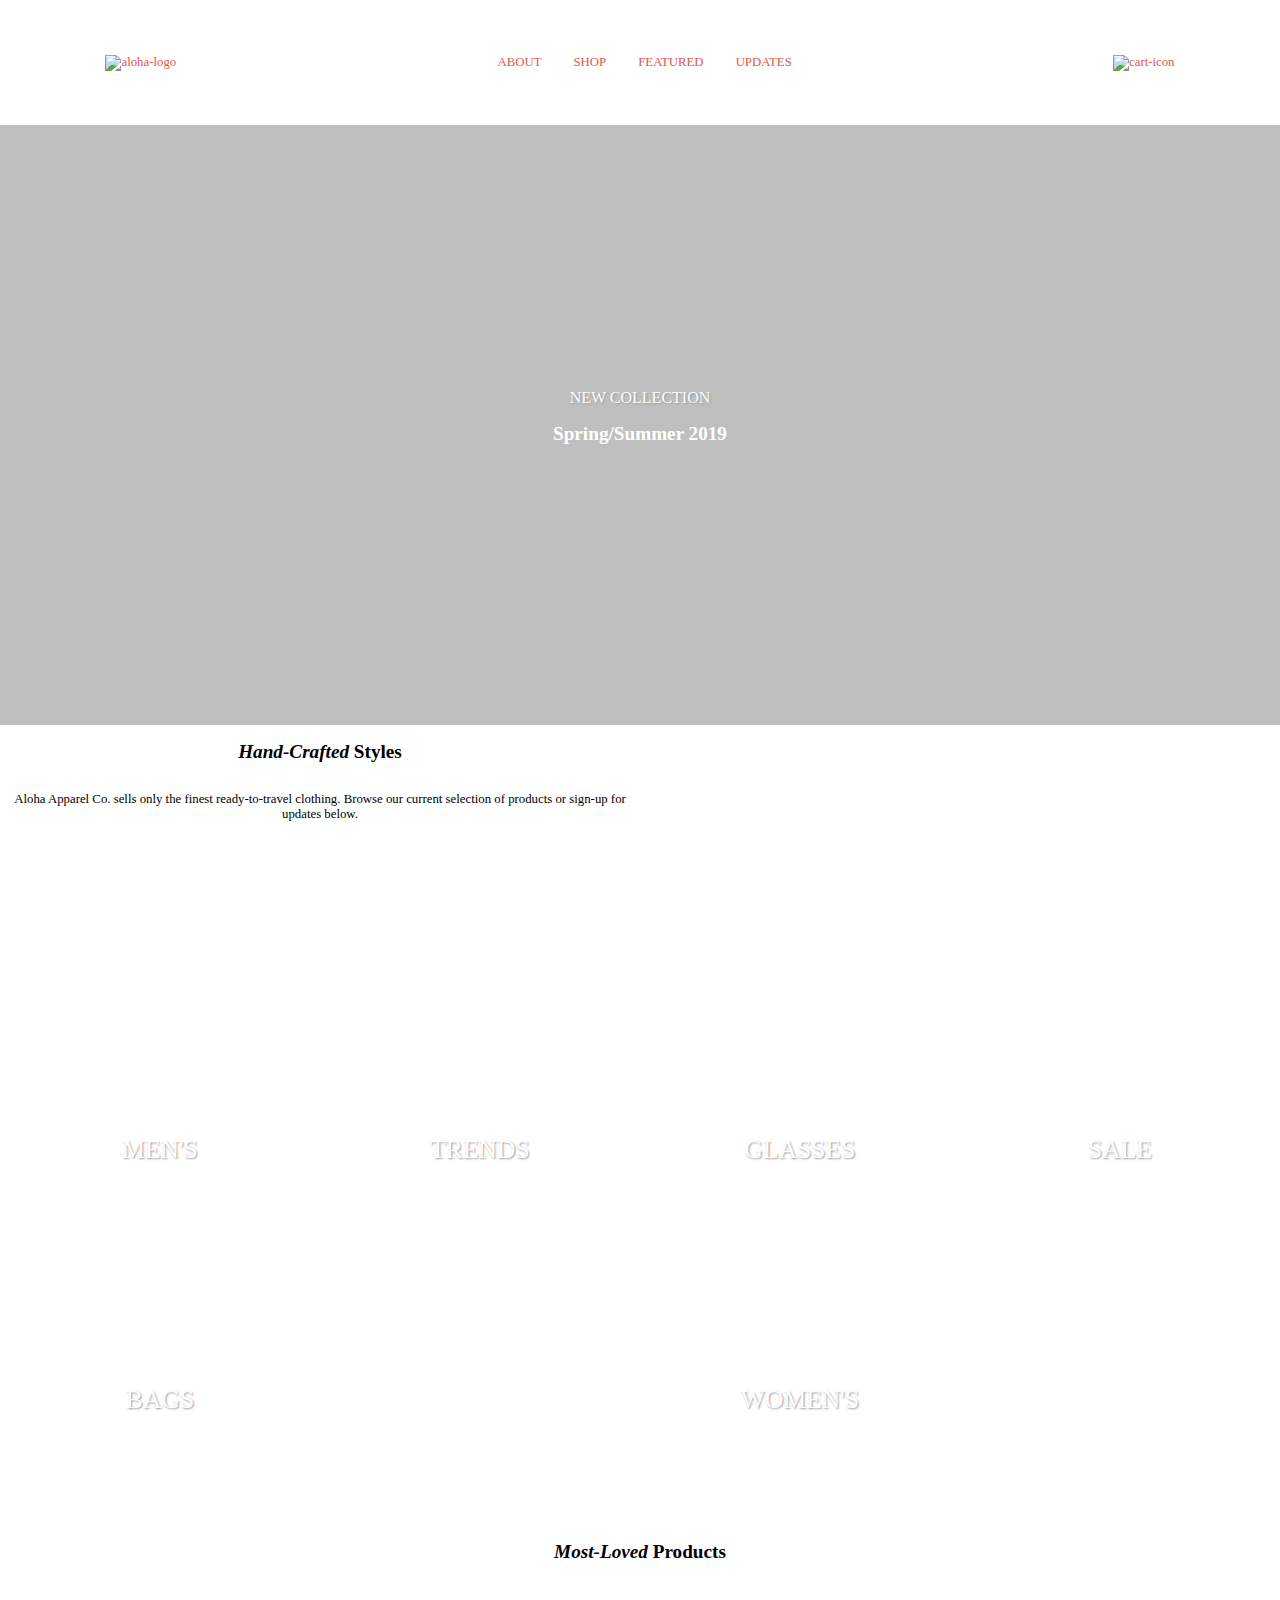
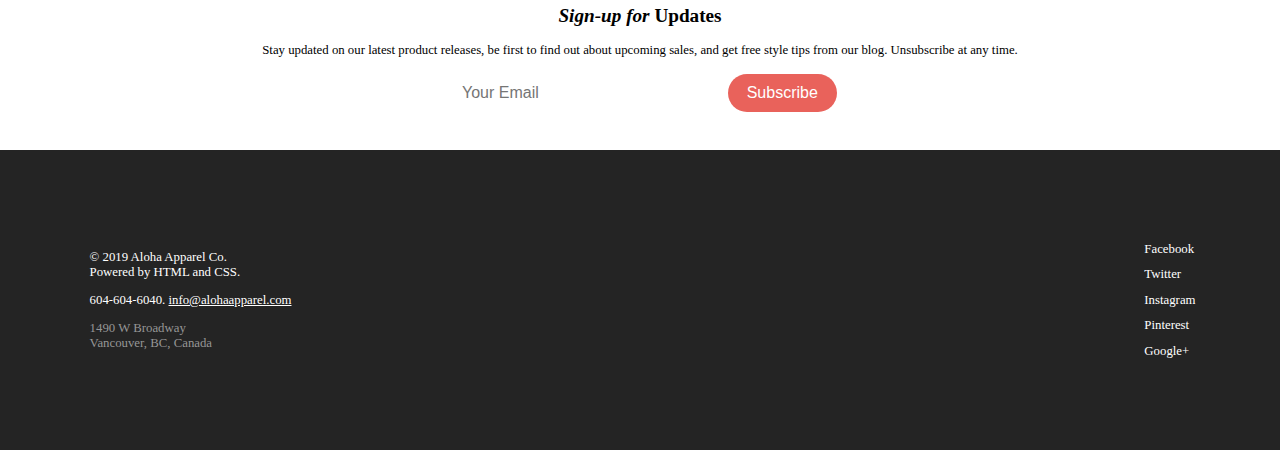
==== index.html @ ece9e7c3 "Fixed header and footer." ====
<!-- index.html -->
<!DOCTYPE html>
<html lang="en">

<head>
  <meta charset="UTF-8">

  <!-- Use this meta tag to have responsive design -->
  <meta name="viewport" content="width=device-width, initial-scale=1.0">

  <!-- makes it compatible for IE -->
  <meta http-equiv="X-UA-Compatible" content="ie=edge">

  <!-- link icons before Main Style to ensure it's loaded before to use in main style. -->
  <link rel="stylesheet" href="https://use.fontawesome.com/releases/v5.3.1/css/all.css" integrity="sha384-mzrmE5qonljUremFsqc01SB46JvROS7bZs3IO2EmfFsd15uHvIt+Y8vEf7N7fWAU"
    crossorigin="anonymous">

  <!-- Main Style - link css in separate file, avoid using <style> on the page since it cannot be used on multiple pgs unless copying and pasting.  Reset is ideally before main styling -->
  <link rel="stylesheet" type="text/css" href="css/reset.css">
  <link rel="stylesheet" type="text/css" href="css/main.css">

  <!-- link jQuery -->
  <script src="https://ajax.googleapis.com/ajax/libs/jquery/3.3.1/jquery.min.js"></script>
  <!-- link js -->
  <script src="js/slideshow.js"></script>
  <script src="js/app.js"></script>

  <title>Aloha Apparel</title>
</head>

<body>
  <header>
    <div class="container header">
      <div class="logo"><img src="./assets/images/aloha-logo.svg" alt="aloha-logo">
      </div>
      <div class="cart-icon">
        <img src="./assets/images/cart-icon.svg" alt="cart-icon">
      </div>
      <nav>
        <ul>
          <li><a href="#about">ABOUT</a></li>
          <li><a href="#shop">SHOP</a></li>
          <li><a href="#featured">FEATURED</a></li>
          <li><a href="#updates">UPDATES</a></li>
        </ul>
      </nav>
    </div>
  </header>
  <section class="new-collection">
    <p>New Collection</p>
    <h2>Spring/Summer 2019</h2>
  </section>
  <section class="about">
    <div>
      <h2><em>Hand-Crafted </em>Styles</h2>
      <p>Aloha Apparel Co. sells only the finest ready-to-travel clothing. Browse our current selection of
        products
        or
        sign-up for updates below.</p>
    </div>
  </section>
  <div class="shop" id="shop">
    <div class="item">
      <!-- Use # in place of where a link is supposed to be and it will be automatically be taken to the top of the page if there is nothing after the #. Aka just # will refresh the page. -->
      <a href="#">men's</a>
    </div>
    <div class="item">
      <a href="#">trends</a>
    </div>
    <div class="item">
      <a href="#">glasses</a>
    </div>
    <div class="item">
      <a href="#">sale</a>
    </div>
    <div class="item">
      <a href="#">bags</a>
    </div>
    <div class="item">
      <a href="#">women's</a>
    </div>
  </div>
  <div class="featured" id="featured">
    <h2><em>Most-Loved </em>Products</h2>
  </div>
  <div class="updates" id="updates">
    <h2><em>Sign-up for </em>Updates</h2>
    <p>Stay updated on our latest product releases, be first to find out about upcoming sales, and get free style
      tips
      from our blog. Unsubscribe at any time.</p>

    <form class="updates-form" method="POST" action="">
      <div class="button">
        <input type="email" placeholder="Your Email">
        <input type="submit" value="Subscribe">
      </div>
    </form>

  </div>
  <footer>
    <div class="footer">
      <div class="contact-info">
        <p>&copy; 2019 Aloha Apparel Co.
          <br>Powered by HTML and CSS.</p>
        <p>604-604-6040.
          <a href="mailto:info@alohaapparel.com" class="link">info@alohaapparel.com</a></p>
        <p class="address">1490 W Broadway
          <br>Vancouver, BC, Canada</p>
      </div>
      <div class="contacts-icons">
        <a href="https://facebook.com" target="_blank" class="icon-links">
          <i class="fab fa-facebook-f"></i>
        </a>
        <a href="https://www.twitter.com" target="_blank" class="icon-links">
          <i class="fab fa-twitter"></i>
        </a>
        <a href="https://www.instagram.com" target="_blank" class="icon-links">
          <i class="fab fa-instagram"></i>
        </a>
        <a href="https://www.pinterest.com" target="_blank" class="icon-links">
          <i class="fab fa-pinterest"></i>
        </a>
        <a href="https://plus.google.com/discover" target="_blank" class="icon-links">
          <i class="fab fa-google-plus-g"></i>
        </a>
      </div>
      <div class="contacts-names">
        <ul>
          <li>Facebook</li>
          <li>Twitter</li>
          <li>Instagram</li>
          <li>Pinterest</li>
          <li>Google+</li>
        </ul>
      </div>
    </div>
  </footer>

</body>

</html>
---- css/main.css ----
/* fonts */
@font-face {
  font-family: 'Raleway';
  src: url('../assets/fonts/Raleway-Light.eot');
  src: url('../assets/fonts/Raleway-Light.eot?#iefix') format('embedded-opentype'),
    url('../assets/fonts/Raleway-Light.woff2') format('woff2'),
    url('../assets/fonts/Raleway-Light.woff') format('woff'),
    url('../assets/fonts/Raleway-Light.ttf') format('truetype'),
    url('../assets/fonts/Raleway-Light.svg#Raleway-Light') format('svg');
  font-weight: 300;
  font-style: normal;
}

@font-face {
  font-family: 'Raleway';
  src: url('../assets/fonts/Raleway-LightItalic.eot');
  src: url('../assets/fonts/Raleway-LightItalic.eot?#iefix') format('embedded-opentype'),
    url('../assets/fonts/Raleway-LightItalic.woff2') format('woff2'),
    url('../assets/fonts/Raleway-LightItalic.woff') format('woff'),
    url('../assets/fonts/Raleway-LightItalic.ttf') format('truetype'),
    url('../assets/fonts/Raleway-LightItalic.svg#Raleway-LightItalic') format('svg');
  font-weight: 300;
  font-style: italic;
}

@font-face {
  font-family: 'Raleway';
  src: url('../assets/fonts/Raleway-Medium.eot');
  src: url('../assets/fonts/Raleway-Medium.eot?#iefix') format('embedded-opentype'),
    url('../assets/fonts/Raleway-Medium.woff2') format('woff2'),
    url('../assets/fonts/Raleway-Medium.woff') format('woff'),
    url('../assets/fonts/Raleway-Medium.ttf') format('truetype'),
    url('../assets/fonts/Raleway-Medium.svg#Raleway-Medium') format('svg');
  font-weight: 500;
  font-style: normal;
}

@font-face {
  font-family: 'Playfair Display';
  src: url('../assets/fonts/PlayfairDisplay-Bold.eot');
  src: url('../assets/fonts/PlayfairDisplay-Bold.eot?#iefix') format('embedded-opentype'),
    url('../assets/fonts/PlayfairDisplay-Bold.woff2') format('woff2'),
    url('../assets/fonts/PlayfairDisplay-Bold.woff') format('woff'),
    url('../assets/fonts/PlayfairDisplay-Bold.ttf') format('truetype'),
    url('../assets/fonts/PlayfairDisplay-Bold.svg#PlayfairDisplay-Bold') format('svg');
  font-weight: bold;
  font-style: normal;
}

@font-face {
  font-family: 'Playfair Display';
  src: url('../assets/fonts/PlayfairDisplay-Regular.eot');
  src: url('../assets/fonts/PlayfairDisplay-Regular.eot?#iefix') format('embedded-opentype'),
    url('../assets/fonts/PlayfairDisplay-Regular.woff2') format('woff2'),
    url('../assets/fonts/PlayfairDisplay-Regular.woff') format('woff'),
    url('../assets/fonts/PlayfairDisplay-Regular.ttf') format('truetype'),
    url('../assets/fonts/PlayfairDisplay-Regular.svg#../assets/fonts/PlayfairDisplay-Regular') format('svg');
  font-weight: normal;
  font-style: normal;
}

@font-face {
  font-family: 'Playfair Display';
  src: url('../assets/fonts/PlayfairDisplay-BoldItalic.eot');
  src: url('../assets/fonts/PlayfairDisplay-BoldItalic.eot?#iefix') format('embedded-opentype'),
    url('../assets/fonts/PlayfairDisplay-BoldItalic.woff2') format('woff2'),
    url('../assets/fonts/PlayfairDisplay-BoldItalic.woff') format('woff'),
    url('../assets/fonts/PlayfairDisplay-BoldItalic.ttf') format('truetype'),
    url('../assets/fonts/PlayfairDisplay-BoldItalic.svg#PlayfairDisplay-BoldItalic') format('svg');
  font-weight: bold;
  font-style: italic;
}

@font-face {
  font-family: 'Playfair Display';
  src: url('../assets/fonts/PlayfairDisplay-Italic.eot');
  src: url('../assets/fonts/PlayfairDisplay-Italic.eot?#iefix') format('embedded-opentype'),
    url('../assets/fonts/PlayfairDisplay-Italic.woff2') format('woff2'),
    url('../assets/fonts/PlayfairDisplay-Italic.woff') format('woff'),
    url('../assets/fonts/PlayfairDisplay-Italic.ttf') format('truetype'),
    url('../assets/fonts/PlayfairDisplay-Italic.svg#PlayfairDisplay-Italic') format('svg');
  font-weight: normal;
  font-style: italic;
}

/* Main Styling */

/* Elements */


/* Layout */
html {
  font-family: "Raleway";
  /* 14px */
  font-size: 1rem;
}

body {
  margin: 0 auto;
  /* font-family: "Raleway"; */
  text-align: center;
}

.container {
  max-width: 1240px;
  margin: 0 auto;
  /* font-family: "Raleway"; */
}

footer .link {
  color: white;
}

/* Content Area */
.container.header {
  background-color: white;
  font-family: "Playfair Display";
  color: #e2574c;
  margin: 10px;

  height: 100px;
  display: flex;
  flex-direction: row;
  flex-wrap: wrap;
  justify-content: space-between;

}

.logo {
  order: 1;
}

.logo img {
  height: 50px;
}

.cart-icon {
  order: 2;
}

.cart-icon img {
  height: 50px;
}

nav {
  order: 3;
  margin-top: 7px;
  border-top: 1px solid #d7d7d7;
  width: 100%;
}

.header nav ul {
  list-style-type: none;
  /* removes bullet pts */
  margin: 0;
  padding: 0;
  font-family: "Raleway";

  display: flex;
  flex-direction: row;
  justify-content: space-around;
}

.header nav ul li {
  float: left;
}

.header nav ul li a {
  display: block;
  color: #e2574c;
  text-align: center;
  padding: 16px;
  text-decoration: none;
}

.header nav ul li a:hover {
  color: #b64036;
}

.new-collection {
  /* combining imgs */
  background-image: linear-gradient(rgba(0, 0, 0, 0.25), rgba(0, 0, 0, 0.25)),
    url("../assets/images/banner-girl.png"),
    url("../assets/images/flower-bkgd.jpg");
  /* ./ this directory here
  ../ go to the parent directory 
  It's better to use relative path instead of absolute path since ??? */

  /* center and scale the image nicely, use commas to target each bg img */
  background-repeat: no-repeat, no-repeat, repeat;
  background-position: left, center bottom
    /* center 200px - to make girl go lower */
    , center top;
  background-size: cover, 200px
    /* use rem instead since it will scale nicely - value/16 = rem value */
    , cover;
  /* not required since it is part of background and will not overflow automatically.
  overflow: hidden; 
  */
  /*
  overflow-y: scroll;
  */
  color: white;

  /* full height */
  height: 600px;
  width: 100%;

  display: flex;
  flex-direction: column;
  justify-content: center;
  text-align: center;
}

.new-collection p:nth-of-type(1) {
  /* font-family: "Raleway"; */
  font-weight: normal;
  font-size: 1rem;
  text-shadow: 1px 1px 2px #969696;
  text-transform: uppercase;
  margin: 0 auto;
}

.new-collection p:nth-of-type(2) {
  font-family: "Playfair Display";
  font-weight: normal;
  font-size: 3rem;
  /* offset-x | offset-y | blur-radius | color */
  text-shadow: 1px 1px 2px #969696;
  margin: 0 auto;
}

.about {
  color: black;
  height: 300px;
}

.about div {
  display: flex;
  flex-direction: column;
  justify-content: center;
  align-items: center;
}

.shop {
  height: 500px;
  display: flex;
  flex-flow: row wrap;
  justify-content: space-between;
  align-items: center;
  margin: 0 auto;
}

.item {
  background-size: cover;
  height: 50%;
  width: 25%;

  color: white;
  font-family: "Raleway";
  font-size: 2em;
  text-shadow: 1px 1px 2px #969696;
  text-transform: uppercase;

  display: flex;
  justify-content: center;
  align-items: center;
}

.item a {
  color: white;
  text-decoration: none;
}

.item a:hover {
  color: #b64036
}

/* mens item */
.item:nth-of-type(1) {
  background-image: url("../assets/images/mens-category.jpg");
  flex-grow: 2;
}

/* trends item */
.item:nth-of-type(2) {
  background-image: url("../assets/images/trends-category.jpg");
}

/* glasses item */
.item:nth-of-type(3) {
  background-image: url("../assets/images/glasses-category.jpg");
}

/* sale item */
.item:nth-of-type(4) {
  background-image: url("../assets/images/sale-category.jpg");
}

/* bags item */
.item:nth-of-type(5) {
  background-image: url("../assets/images/bags-category.jpg");
}

/* womens item */
.item:nth-of-type(6) {
  background-image: url("../assets/images/womens-category.jpg");
  flex-grow: 2;
}

.featured {}

.updates {
  background-image: url("../assets/images/wave-bkgd.jpg");
  background-size: 100% 100%;
  /* img stretches to cover entire content area */
  margin: 10px auto;
  padding: 10px 0;
}

.updates-form {
  margin: 0 auto;
  width: 400px;
  height: 60px;
}

.button {
  display: flex;
  align-items: center;
  background: white;
  border-radius: 30px;
  height: 75%;
}

.button input {
  outline: 0px;
}

.button input[type="email"] {
  width: 100%;
  border: 0;
  font-size: 1rem;
  color: grey;
  margin-left: 20px;
}

.button input[type="submit"] {
  width: 40%;
  height: 85%;
  background: #e9625b;
  border: 0px;
  border-radius: 30px;
  margin-right: 3px;
  font-size: 1rem;
  color: #fff;
  cursor: pointer;
}

.button input[type="submit"]:hover {
  background: #b64036;
}

.footer {
  background-color: #242424;
  font-family: "Playfair Display";
  color: white;
  margin: 0 auto;

  height: 300px;
  display: flex;
  flex-direction: column;
  justify-content: space-around;
  align-items: center;
}

.contact-info {
  width: 100%;
}

.address {
  color: #969696;
}

.contacts-icons {
  display: flex;
  flex-direction: row;
  justify-content: center;
  align-content: center;
}

.contacts-icons div i {
  display: inline-block;
  margin-right: 0.75em;
}

.icon-links {
  color: white;
  line-height: 2em;
  padding: 0px 10px;
}

.contacts-names {
  display: none;
}



/*
.contacts-names p {
  display: inline-block;
  margin-right: 0.75em;
}
*/

/* --------- Breakpoints --------- */

/* Tablet-friendly */
@media screen and (min-width: 600px) {

  body {
    font-size: 0.8rem;
  }

  .container.header {
    height: 125px;
    justify-content: space-between;
    align-items: center;
    margin: 0 auto;
    padding: 0 25px;
    justify-content: space-around;
  }

  .logo {
    order: 1;
  }

  /* .logo img {
    height: 50px;
  } */

  .cart-icon {
    order: 3;
  }

  /* .cart-icon img {
    height: 50px;
  } */

  nav {
    order: 2;
    margin-top: 0px;
    border-top: 0px;
    width: 50%;
  }

  .header nav ul {
    /* font-size: 0.8rem; */
    justify-content: center;
  }

  /* Footer */
  .footer {
    flex-direction: row;
    justify-content: space-between;
  }

  .contact-info {
    width: 85%;
    padding-left: 7%;
    align-self: center;
    text-align: left;
  }

  .contacts-icons {
    padding: 5% 0;

    flex-direction: column;
  }

  .icon-links {
    line-height: 2em;
    padding: 0px;
  }

  .contacts-names {
    font-family: "Raleway";
    font-weight: 300;
    padding-right: 7%;
    display: block;
  }

  .contacts-names ul {
    height: 300px;
    margin: 0 auto;
    list-style-type: none;
    line-height: 2em;
    padding-left: 10%;
    text-align: left;

    display: flex;
    flex-direction: column;
    justify-content: center;
    align-content: center;
  }

}

/* Desktop-friendly */
@media screen and (min-width: 1240px) {

  body {
    font-size: 0.8rem;
  }

  .container.header {
    height: 125px;
    justify-content: space-between;
    align-items: center;
    margin: 0 auto;
    padding: 0 25px;
    justify-content: space-around;
  }

  .logo {
    order: 1;
  }

  /* .logo img {
    height: 50px;
  } */

  .cart-icon {
    order: 3;
  }

  /* .cart-icon img {
    height: 50px;
  } */

  nav {
    order: 2;
    margin-top: 0px;
    border-top: 0px;
    width: 50%;
  }

  .header nav ul {
    /* font-size: 0.8rem; */
    justify-content: center;
  }

  .about div {
    max-width: 50%;
  }

  /* Footer */
  .footer {
    flex-direction: row;
    justify-content: space-between;
  }

  .contact-info {
    width: 85%;
    padding-left: 7%;
    align-self: center;
    text-align: left;
  }

  .contacts-icons {
    flex-direction: column;
  }

  .icon-links {
    line-height: 2em;
    padding: 0px;
  }

  .contacts-names {
    display: block;
    font-family: "Raleway";
    font-weight: 300;
    padding-right: 7%;
  }

  .contacts-names ul {
    height: 300px;
    margin: 0 auto;
    list-style-type: none;
    line-height: 2em;
    padding-left: 10%;
    text-align: left;

    display: flex;
    flex-direction: column;
    justify-content: center;
    align-content: center;
  }

}
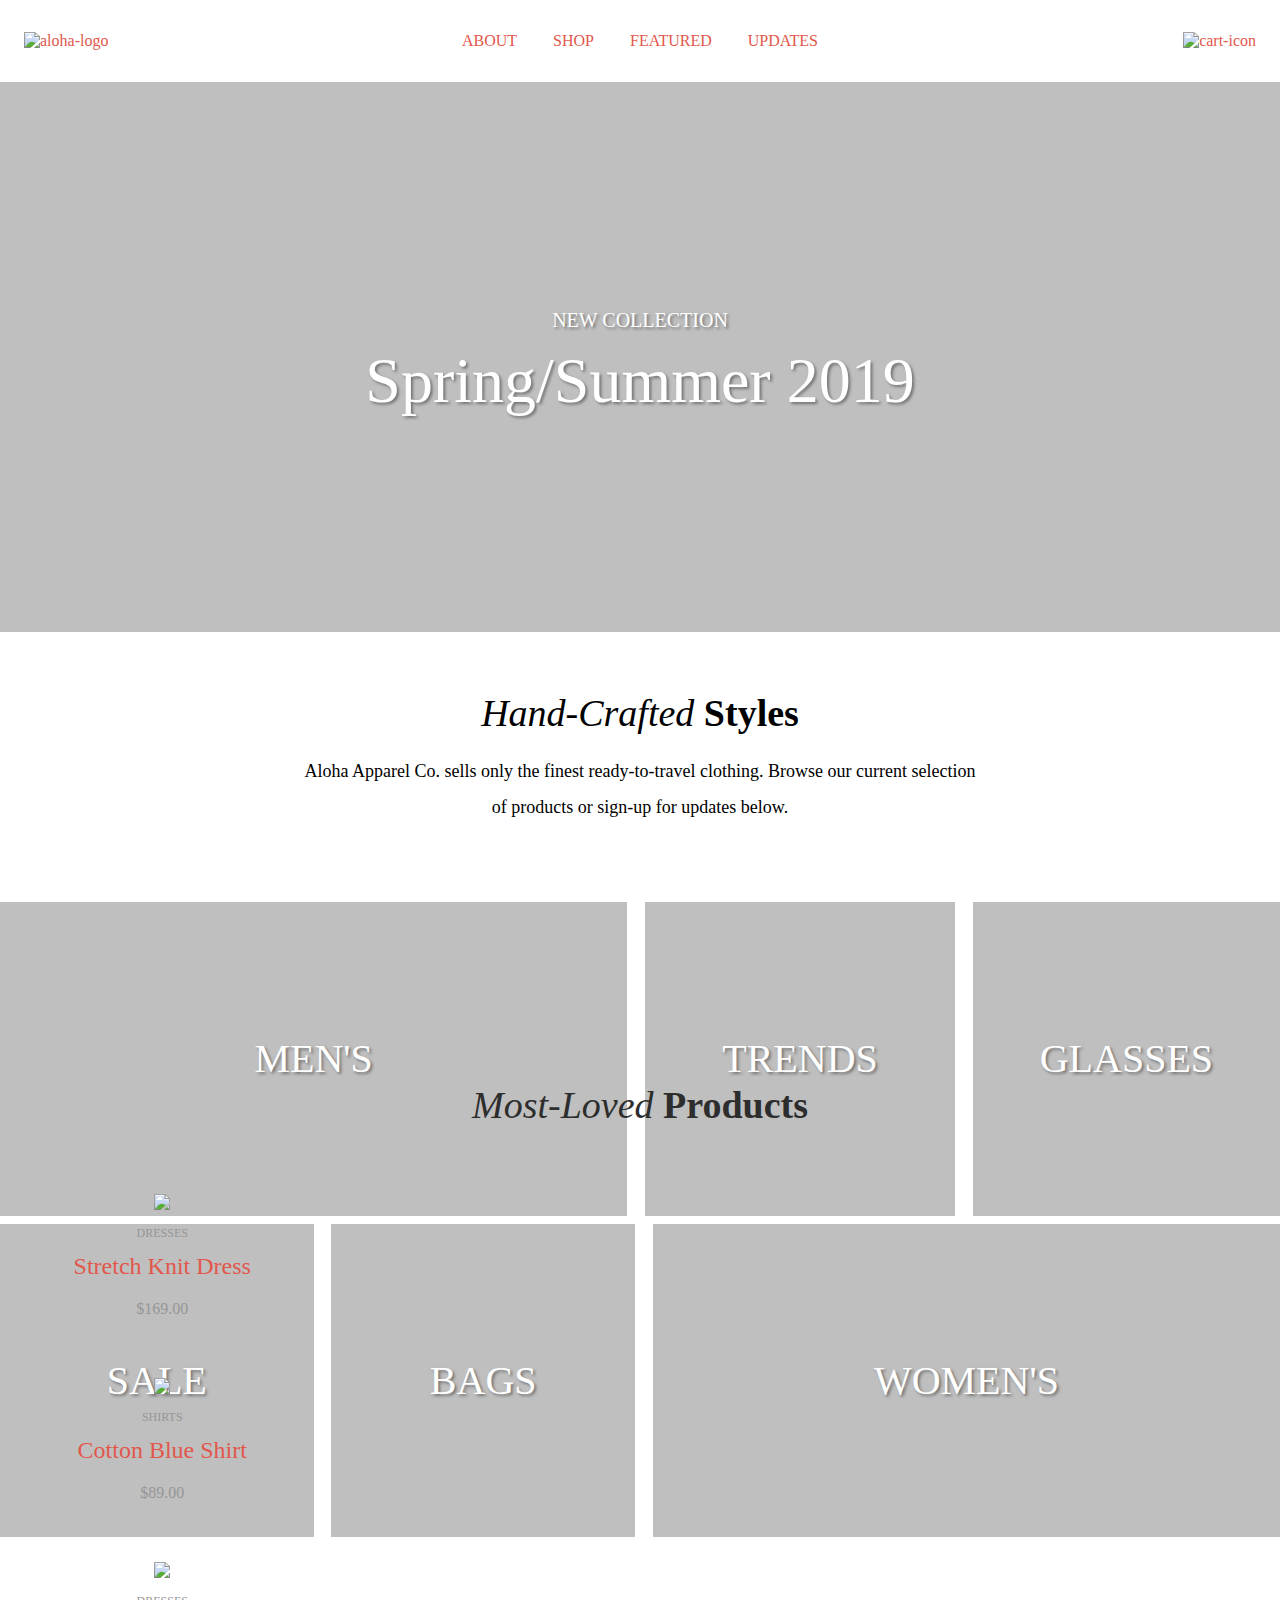
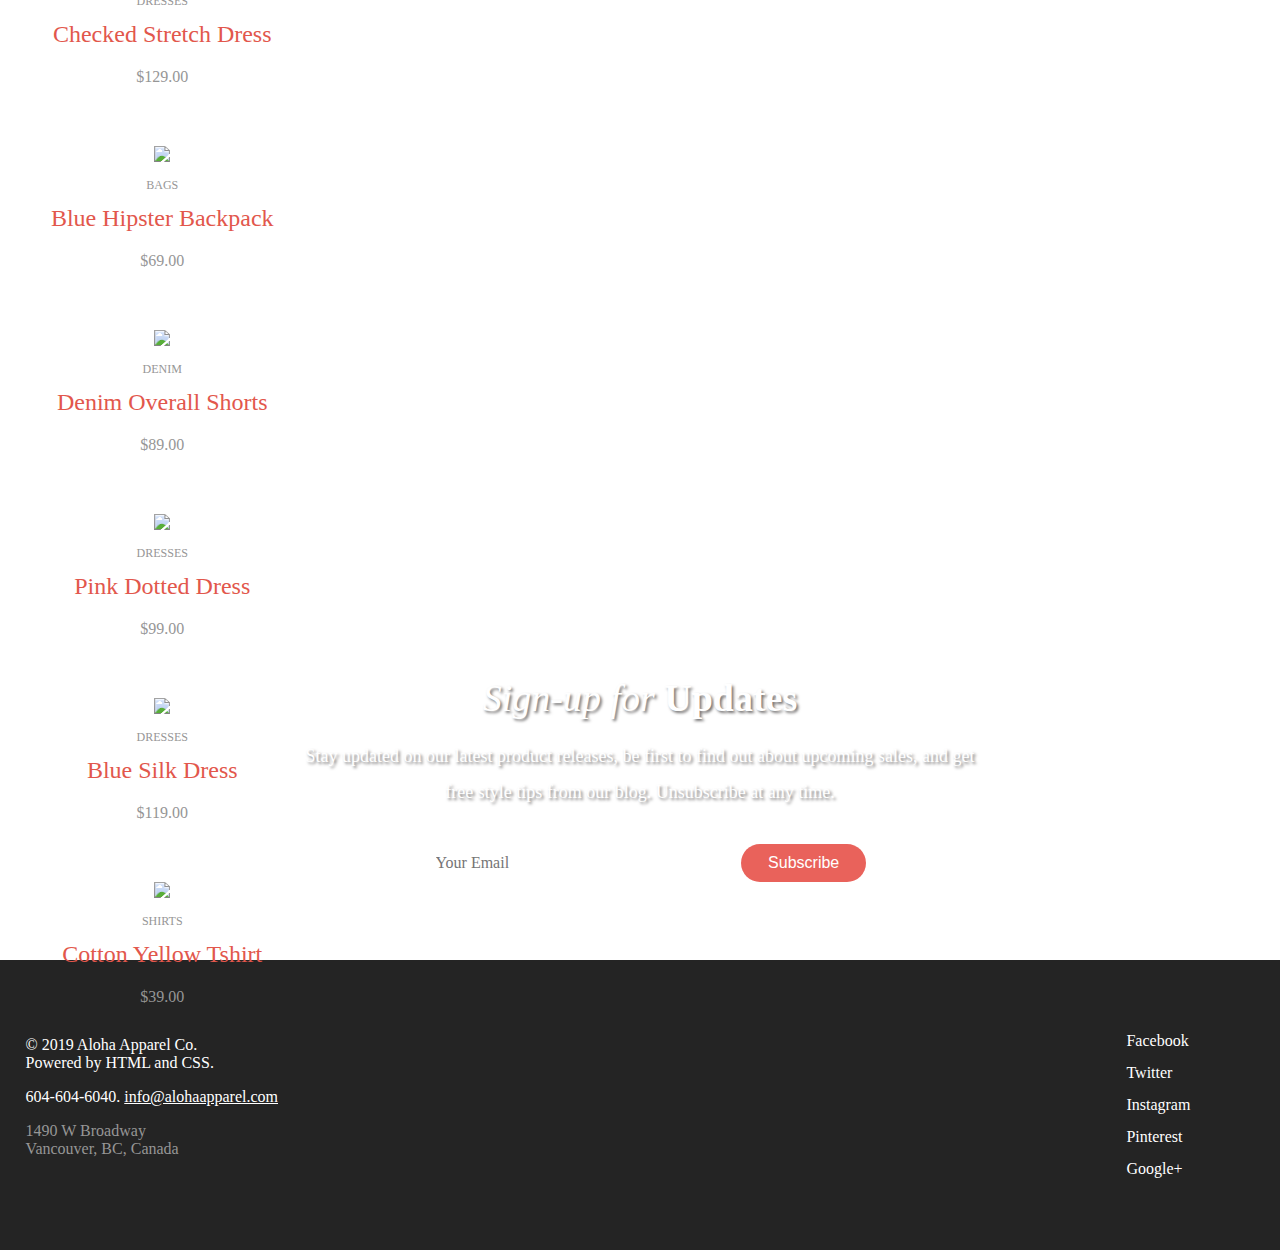
==== commit 72d45a10: "Add README.md." ====
--- a/index.html
+++ b/index.html
@@ -15,12 +15,19 @@
   <link rel="stylesheet" href="https://use.fontawesome.com/releases/v5.3.1/css/all.css" integrity="sha384-mzrmE5qonljUremFsqc01SB46JvROS7bZs3IO2EmfFsd15uHvIt+Y8vEf7N7fWAU"
     crossorigin="anonymous">
 
+  <!-- Flickity CSS CDN -->
+  <link rel="stylesheet" href="https://unpkg.com/flickity@2/dist/flickity.min.css">
+
   <!-- Main Style - link css in separate file, avoid using <style> on the page since it cannot be used on multiple pgs unless copying and pasting.  Reset is ideally before main styling -->
   <link rel="stylesheet" type="text/css" href="css/reset.css">
   <link rel="stylesheet" type="text/css" href="css/main.css">
 
-  <!-- link jQuery -->
+  <!-- link jQuery CDN from Google -->
   <script src="https://ajax.googleapis.com/ajax/libs/jquery/3.3.1/jquery.min.js"></script>
+
+  <!-- Flickity JavaScript CDN -->
+  <script src="https://unpkg.com/flickity@2/dist/flickity.pkgd.min.js"></script>
+
   <!-- link js -->
   <script src="js/slideshow.js"></script>
   <script src="js/app.js"></script>
@@ -59,7 +66,7 @@
         sign-up for updates below.</p>
     </div>
   </section>
-  <div class="shop" id="shop">
+  <section class="shop" id="shop">
     <div class="item">
       <!-- Use # in place of where a link is supposed to be and it will be automatically be taken to the top of the page if there is nothing after the #. Aka just # will refresh the page. -->
       <a href="#">men's</a>
@@ -79,24 +86,76 @@
     <div class="item">
       <a href="#">women's</a>
     </div>
-  </div>
-  <div class="featured" id="featured">
+  </section>
+  <section class="featured" id="featured">
     <h2><em>Most-Loved </em>Products</h2>
-  </div>
-  <div class="updates" id="updates">
-    <h2><em>Sign-up for </em>Updates</h2>
-    <p>Stay updated on our latest product releases, be first to find out about upcoming sales, and get free style
-      tips
-      from our blog. Unsubscribe at any time.</p>
-
-    <form class="updates-form" method="POST" action="">
-      <div class="button">
-        <input type="email" placeholder="Your Email">
-        <input type="submit" value="Subscribe">
-      </div>
-    </form>
-
-  </div>
+    <!-- Flickity -->
+    <div class="main-carousel">
+      <figure class="carousel-cell">
+        <img src="assets/images/stretch-knit-dress.jpg">
+        <figcaption>dresses</figcaption>
+        <h3>Stretch Knit Dress</h3>
+        <p>$169.00</p>
+      </figure>
+      <figure class="carousel-cell">
+        <img src="assets/images/cotton-blue-shirt.jpg">
+        <figcaption>shirts</figcaption>
+        <h3>Cotton Blue Shirt</h3>
+        <p>$89.00</p>
+      </figure>
+      <figure class="carousel-cell">
+        <img src="assets/images/checked-stretch-dress.jpg">
+        <figcaption>dresses</figcaption>
+        <h3>Checked Stretch Dress</h3>
+        <p>$129.00</p>
+      </figure>
+      <figure class="carousel-cell">
+        <img src="assets/images/blue-hipster-backpack.jpg">
+        <figcaption>bags</figcaption>
+        <h3>Blue Hipster Backpack</h3>
+        <p>$69.00</p>
+      </figure>
+      <figure class="carousel-cell">
+        <img src="assets/images/demin-overall-shorts.jpg">
+        <figcaption>denim</figcaption>
+        <h3>Denim Overall Shorts</h3>
+        <p>$89.00</p>
+      </figure>
+      <figure class="carousel-cell">
+        <img src="assets/images/pink-dotted-dress.jpg">
+        <figcaption>dresses</figcaption>
+        <h3>Pink Dotted Dress</h3>
+        <p>$99.00</p>
+      </figure>
+      <figure class="carousel-cell">
+        <img src="assets/images/blue-silk-dress.jpg">
+        <figcaption>dresses</figcaption>
+        <h3>Blue Silk Dress</h3>
+        <p>$119.00</p>
+      </figure>
+      <figure class="carousel-cell">
+        <img src="assets/images/cotton-yellow-tshirt.jpg">
+        <figcaption>shirts</figcaption>
+        <h3>Cotton Yellow Tshirt</h3>
+        <p>$39.00</p>
+      </figure>
+    </div>
+  </section>
+  <section class="newsletter" id="updates">
+    <div>
+      <h2><em>Sign-up for </em>Updates</h2>
+      <p>Stay updated on our latest product releases, be first to find out about upcoming sales, and get free style
+        tips
+        from our blog. Unsubscribe at any time.</p>
+
+      <form method="POST" action="" class="newsletter-email" id="newsletter-form">
+        <div class="button">
+          <input type="email" placeholder="Your Email" id="updates-form-input">
+          <input type="submit" value="Subscribe">
+        </div>
+      </form>
+    </div>
+  </section>
   <footer>
     <div class="footer">
       <div class="contact-info">
@@ -135,7 +194,7 @@
       </div>
     </div>
   </footer>
-
+  <script src="js/app.js"></script>
 </body>
 
 </html>--- a/css/main.css
+++ b/css/main.css
@@ -85,20 +85,56 @@
 
 /* Main Styling */
 
-/* Elements */
-
-
-/* Layout */
+/* --------- Elements --------- */
+h2 {
+  font-family: "Playfair Display";
+  font-size: 2.375rem;
+  margin: 0;
+}
+
+h2 em {
+  font-weight: 100;
+}
+
+h3 {
+  font-family: "Playfair Display";
+  font-weight: 100;
+  font-size: 1.5rem;
+  color: #e2574c;
+  margin-top: 0.75rem;
+  margin-bottom: 1.25rem;
+}
+
+figure {
+  margin-top: 3.75rem;
+  margin-inline-start: 0;
+  margin-inline-end: 0;
+}
+
+figcaption {
+  font-size: 0.75rem;
+  color: #969696;
+  text-transform: uppercase;
+  margin-top: 0.75rem;
+}
+
+i {
+  font-size: 0.875rem;
+}
+
+/* --------- Layout --------- */
 html {
   font-family: "Raleway";
   /* 14px */
-  font-size: 1rem;
+  font-size: 0.875rem;
 }
 
 body {
+  color: #2d2d2d;
   margin: 0 auto;
   /* font-family: "Raleway"; */
   text-align: center;
+
 }
 
 .container {
@@ -107,18 +143,26 @@
   /* font-family: "Raleway"; */
 }
 
-footer .link {
-  color: white;
-}
-
-/* Content Area */
+/* Header */
+header {
+  overflow: hidden;
+  background-color: white;
+  position: fixed;
+  /* Set to fixed position */
+  top: 0;
+  /* Position at the top of the page */
+  width: 100%;
+  /* Full width */
+  z-index: 8000;
+}
+
 .container.header {
   background-color: white;
   font-family: "Playfair Display";
   color: #e2574c;
-  margin: 10px;
-
-  height: 100px;
+  /* margin: 13px 10px 0px 10px; */
+  padding: 1rem 0.875rem 0rem 0.875rem;
+
   display: flex;
   flex-direction: row;
   flex-wrap: wrap;
@@ -128,14 +172,18 @@
 
 .logo {
   order: 1;
+  width: 25%;
+  text-align: left;
 }
 
 .logo img {
-  height: 50px;
+  height: 47px;
 }
 
 .cart-icon {
   order: 2;
+  width: 25%;
+  text-align: right;
 }
 
 .cart-icon img {
@@ -144,40 +192,115 @@
 
 nav {
   order: 3;
-  margin-top: 7px;
-  border-top: 1px solid #d7d7d7;
+  margin-top: 0.4375rem;
+  border-top: 0.0625rem solid #d7d7d7;
   width: 100%;
 }
 
 .header nav ul {
+  padding-inline-start: 0px;
   list-style-type: none;
   /* removes bullet pts */
-  margin: 0;
-  padding: 0;
+  /* margin: 13px; */
+  /* padding: 0; */
   font-family: "Raleway";
 
   display: flex;
   flex-direction: row;
-  justify-content: space-around;
-}
-
-.header nav ul li {
-  float: left;
+  justify-content: center;
 }
 
 .header nav ul li a {
-  display: block;
+  padding: 0.5rem 1.125rem;
+  /* margin: 14px 0px; */
   color: #e2574c;
-  text-align: center;
-  padding: 16px;
+  /* text-align: center; */
+  /* padding: 16px; */
   text-decoration: none;
+  /* display: block; */
 }
 
 .header nav ul li a:hover {
   color: #b64036;
 }
 
+/* Footer */
+footer .link {
+  color: white;
+}
+
+.footer {
+  background-color: #242424;
+  font-family: "Playfair Display";
+  color: white;
+  margin: 0 auto;
+
+  height: 300px;
+  display: flex;
+  flex-direction: column;
+  justify-content: center;
+  align-items: center;
+}
+
+.contact-info {
+  width: 100%;
+}
+
+.contact-info p:nth-of-type(1) {
+  margin: 0 auto;
+}
+
+.address {
+  color: #969696;
+}
+
+.contacts-icons {
+  margin-top: 1.5rem;
+
+  display: flex;
+  flex-direction: row;
+  justify-content: center;
+  align-content: center;
+}
+
+.contacts-icons div i {
+  display: inline-block;
+  margin-right: 0.75em;
+}
+
+.icon-links {
+  color: white;
+  padding: 0 0.65rem;
+}
+
+.contacts-names {
+  display: none;
+}
+
+.contacts-names ul {
+  height: 300px;
+  margin: 0 auto;
+  list-style-type: none;
+  line-height: 2rem;
+  padding-left: 10%;
+  text-align: left;
+
+  display: flex;
+  flex-direction: column;
+  justify-content: center;
+  align-content: center;
+}
+
+/*
+.contacts-names p {
+  display: inline-block;
+  margin-right: 0.75em;
+}
+*/
+
+/* --------- Content Area --------- */
 .new-collection {
+  margin-top: 119px;
   /* combining imgs */
   background-image: linear-gradient(rgba(0, 0, 0, 0.25), rgba(0, 0, 0, 0.25)),
     url("../assets/images/banner-girl.png"),
@@ -188,10 +311,11 @@
 
   /* center and scale the image nicely, use commas to target each bg img */
   background-repeat: no-repeat, no-repeat, repeat;
-  background-position: left, center bottom
+  background-position: left, center 4.25rem
     /* center 200px - to make girl go lower */
     , center top;
-  background-size: cover, 200px
+  background-size: cover, 150px
+    /* 35% */
     /* use rem instead since it will scale nicely - value/16 = rem value */
     , cover;
   /* not required since it is part of background and will not overflow automatically.
@@ -203,47 +327,62 @@
   color: white;
 
   /* full height */
-  height: 600px;
+  height: 400px;
   width: 100%;
 
   display: flex;
   flex-direction: column;
   justify-content: center;
-  text-align: center;
+  /* text-align: center; */
 }
 
 .new-collection p:nth-of-type(1) {
   /* font-family: "Raleway"; */
   font-weight: normal;
-  font-size: 1rem;
-  text-shadow: 1px 1px 2px #969696;
+  font-size: 1.25rem;
+  text-shadow: 2px 2px 3px #757373;
   text-transform: uppercase;
+  line-height: 3rem;
+
   margin: 0 auto;
 }
 
-.new-collection p:nth-of-type(2) {
+/* Spring/Summer  */
+.new-collection h2 {
   font-family: "Playfair Display";
   font-weight: normal;
-  font-size: 3rem;
+  font-size: 2.5rem;
   /* offset-x | offset-y | blur-radius | color */
-  text-shadow: 1px 1px 2px #969696;
+  text-shadow: 2px 2px 3px #757373;
   margin: 0 auto;
 }
 
+/* About */
 .about {
   color: black;
-  height: 300px;
+  height: 235px;
+  display: flex;
+  justify-content: center;
 }
 
 .about div {
   display: flex;
   flex-direction: column;
   justify-content: center;
-  align-items: center;
-}
-
+  /* padding: 20px; */
+  width: 100%;
+}
+
+.about div p {
+  font-size: 1.125rem;
+  font-weight: 100;
+  line-height: 2.25rem;
+  padding: 0 0.5rem;
+}
+
+/* Shop */
 .shop {
-  height: 500px;
+  height: auto;
   display: flex;
   flex-flow: row wrap;
   justify-content: space-between;
@@ -253,13 +392,13 @@
 
 .item {
   background-size: cover;
-  height: 50%;
-  width: 25%;
+  height: 50vw;
+  /* viewport width: % of full viewport width. 10vw will resolve to 10% of current viewport width, or 48px on a phone thqt is 480px wide. css-tricks/fun-viewport-units */
 
   color: white;
-  font-family: "Raleway";
-  font-size: 2em;
-  text-shadow: 1px 1px 2px #969696;
+  /* font-family: "Raleway"; */
+  font-size: 1.625rem;
+  text-shadow: 2px 2px 3px #757373;
   text-transform: uppercase;
 
   display: flex;
@@ -278,49 +417,137 @@
 
 /* mens item */
 .item:nth-of-type(1) {
-  background-image: url("../assets/images/mens-category.jpg");
-  flex-grow: 2;
+  background-image: linear-gradient(rgba(0, 0, 0, 0.25), rgba(0, 0, 0, 0.25)), url("../assets/images/mens-category.jpg");
+  width: 100%;
+  border-bottom: 0.6rem solid white;
 }
 
 /* trends item */
 .item:nth-of-type(2) {
-  background-image: url("../assets/images/trends-category.jpg");
+  background-image: linear-gradient(rgba(0, 0, 0, 0.25), rgba(0, 0, 0, 0.25)), url("../assets/images/trends-category.jpg");
+  width: 49.25%;
+  border-bottom: 0.6rem solid white;
 }
 
 /* glasses item */
 .item:nth-of-type(3) {
-  background-image: url("../assets/images/glasses-category.jpg");
+  background-image: linear-gradient(rgba(0, 0, 0, 0.25), rgba(0, 0, 0, 0.25)), url("../assets/images/glasses-category.jpg");
+  width: 49.25%;
+  border-bottom: 0.6rem solid white;
 }
 
 /* sale item */
 .item:nth-of-type(4) {
-  background-image: url("../assets/images/sale-category.jpg");
+  background-image: linear-gradient(rgba(0, 0, 0, 0.25), rgba(0, 0, 0, 0.25)), url("../assets/images/sale-category.jpg");
+  width: 49.25%;
 }
 
 /* bags item */
 .item:nth-of-type(5) {
-  background-image: url("../assets/images/bags-category.jpg");
+  background-image: linear-gradient(rgba(0, 0, 0, 0.25), rgba(0, 0, 0, 0.25)), url("../assets/images/bags-category.jpg");
+  width: 49.25%;
 }
 
 /* womens item */
 .item:nth-of-type(6) {
-  background-image: url("../assets/images/womens-category.jpg");
-  flex-grow: 2;
-}
-
-.featured {}
-
-.updates {
+  background-image: linear-gradient(rgba(0, 0, 0, 0.25), rgba(0, 0, 0, 0.25)), url("../assets/images/womens-category.jpg");
+  width: 100%;
+  border-top: 0.6rem solid white;
+}
+
+/* Featured */
+.featured {
+  height: 660px;
+  display: flex;
+  flex-direction: column;
+  justify-content: center;
+  padding-bottom: 15px;
+}
+
+.featured h2 {
+  padding-bottom: 7px;
+}
+
+/* Flickity carousel */
+.main-carousel img {
+  max-width: 100%;
+  /* does not go bigger than container it's in. */
+  height: auto;
+  /* helps maintain aspect ratio of img */
+}
+
+.main-carousel .carousel-cell {
+  width: 100%;
+  height: auto;
+}
+
+/* default full-width cells */
+/* .carousel-cell {
+  width: 100%;
+  height: 160px;
+  margin-right: 10px;
+} */
+/* default full-width cells */
+.carousel-cell {
+  width: 100%;
+  height: auto;
+
+}
+
+.carousel-cell p {
+  color: #969696;
+}
+
+.flickity-page-dots {
+  bottom: -40px;
+}
+
+
+
+/* Updates */
+.newsletter {
   background-image: url("../assets/images/wave-bkgd.jpg");
   background-size: 100% 100%;
   /* img stretches to cover entire content area */
-  margin: 10px auto;
-  padding: 10px 0;
-}
-
-.updates-form {
+  margin-bottom: 0.6rem;
+  padding: 10px;
+
+  height: 310px;
+  display: flex;
+  flex-direction: column;
+  justify-content: center;
+}
+
+.newsletter>div {
+  display: flex;
+  flex-direction: column;
+  justify-content: center;
+  /* padding: 20px; */
+  width: 100%;
+}
+
+.newsletter h2 {
+  color: white;
+  text-shadow: 2px 2px 3px #757373;
+}
+
+.newsletter h2 em {
+  color: white;
+  text-shadow: 2px 2px 3px #757373;
+}
+
+.newsletter p {
+  padding: 0 0.625rem;
+  font-size: 1.125rem;
+  font-weight: 100;
+  line-height: 2.25rem;
+  color: white;
+  text-shadow: 2px 2px 3px #757373;
+}
+
+.newsletter-email {
   margin: 0 auto;
-  width: 400px;
+  width: 86vw;
   height: 60px;
 }
 
@@ -329,8 +556,14 @@
   align-items: center;
   background: white;
   border-radius: 30px;
-  height: 75%;
-}
+  height: 70%;
+  margin-top: 1rem;
+}
+
+/* .active {
+  box-shadow: 0 0 1rem #969696;
+  box-shadow: 
+} */
 
 .button input {
   outline: 0px;
@@ -339,14 +572,16 @@
 .button input[type="email"] {
   width: 100%;
   border: 0;
+  margin-left: 1.5rem;
+  font-family: "Raleway";
   font-size: 1rem;
-  color: grey;
-  margin-left: 20px;
+  font-weight: 100;
+  color: #969696;
 }
 
 .button input[type="submit"] {
-  width: 40%;
-  height: 85%;
+  width: 27%;
+  height: 86%;
   background: #e9625b;
   border: 0px;
   border-radius: 30px;
@@ -360,74 +595,26 @@
   background: #b64036;
 }
 
-.footer {
-  background-color: #242424;
-  font-family: "Playfair Display";
-  color: white;
-  margin: 0 auto;
-
-  height: 300px;
-  display: flex;
-  flex-direction: column;
-  justify-content: space-around;
-  align-items: center;
-}
-
-.contact-info {
-  width: 100%;
-}
-
-.address {
-  color: #969696;
-}
-
-.contacts-icons {
-  display: flex;
-  flex-direction: row;
-  justify-content: center;
-  align-content: center;
-}
-
-.contacts-icons div i {
-  display: inline-block;
-  margin-right: 0.75em;
-}
-
-.icon-links {
-  color: white;
-  line-height: 2em;
-  padding: 0px 10px;
-}
-
-.contacts-names {
-  display: none;
-}
-
-
-
-/*
-.contacts-names p {
-  display: inline-block;
-  margin-right: 0.75em;
-}
-*/
+
 
 /* --------- Breakpoints --------- */
 
 /* Tablet-friendly */
 @media screen and (min-width: 600px) {
 
-  body {
-    font-size: 0.8rem;
-  }
-
+  /* --------- Elements --------- */
+
+
+  /* --------- Layout --------- */
+  html {
+    /* 16px */
+    font-size: 1rem;
+  }
+
+  /* Header */
   .container.header {
-    height: 125px;
-    justify-content: space-between;
     align-items: center;
-    margin: 0 auto;
-    padding: 0 25px;
-    justify-content: space-around;
+    padding: 0.875rem 0.75rem;
   }
 
   .logo {
@@ -458,27 +645,33 @@
     justify-content: center;
   }
 
+  .header nav ul li a {
+    padding: 0.6rem;
+    font-size: 0.875rem;
+  }
+
   /* Footer */
   .footer {
+    height: 290px;
     flex-direction: row;
     justify-content: space-between;
   }
 
   .contact-info {
     width: 85%;
-    padding-left: 7%;
+    padding-left: 2%;
     align-self: center;
     text-align: left;
   }
 
   .contacts-icons {
-    padding: 5% 0;
+    margin-top: 0;
 
     flex-direction: column;
   }
 
   .icon-links {
-    line-height: 2em;
+    line-height: 2rem;
     padding: 0px;
   }
 
@@ -490,52 +683,172 @@
   }
 
   .contacts-names ul {
+    height: 290px;
+    padding-left: 15%;
+  }
+
+  /* --------- Content --------- */
+  /* .new-collection {
+    background-position: left, 50% 270%, center top;
+    background-size: cover, 20%, cover;
+  } */
+
+  /* Spring/Summer */
+  .new-collection {
+    margin-top: 82px;
+    background-position: left, center 60px, center top;
+    background-size: cover, 150px, cover;
+  }
+
+  .new-collection h2 {
+    font-size: 3rem;
+  }
+
+  /* About */
+  .about {
     height: 300px;
-    margin: 0 auto;
-    list-style-type: none;
-    line-height: 2em;
-    padding-left: 10%;
-    text-align: left;
-
-    display: flex;
+  }
+
+  .about div {
+    /* display: flex;
     flex-direction: column;
-    justify-content: center;
-    align-content: center;
-  }
-
-}
-
-/* Desktop-friendly */
+    justify-content: center; */
+    padding: 20px;
+    width: 55%;
+  }
+
+  /* Shop */
+  .item {
+    height: 150px;
+  }
+
+  /* mens item */
+  .item:nth-of-type(1) {
+    /* width: 48.5%; */
+    /* width: 49.5vw; */
+    width: 49.5%;
+    border-bottom: 0.4rem solid white;
+  }
+
+  /* trends item */
+  .item:nth-of-type(2) {
+    /* width: 24vw; */
+    /* width: 23%; */
+    width: 24%;
+    border-bottom: 0.4rem solid white;
+  }
+
+  /* glasses item */
+  .item:nth-of-type(3) {
+    /* width: 24.5vw; */
+    /* width: 24%; */
+    width: 24.5%;
+    border-bottom: 0.4rem solid white;
+  }
+
+  /* sale item */
+  .item:nth-of-type(4) {
+    /* width: 24%; */
+    /* width: 24.25vw; */
+    width: 24.25%;
+  }
+
+  /* bags item */
+  .item:nth-of-type(5) {
+    /* width: 23%; */
+    /* width: 24.25vw; */
+    width: 24.25%;
+  }
+
+  /* womens item */
+  .item:nth-of-type(6) {
+    /* width: 49.5vw; */
+    /* width: 50%; */
+    width: 49.5%;
+    border-top: 0;
+  }
+
+  /* Featured */
+  .featured {
+    height: 600px;
+    /* padding: 0px 3px 70px 3px; */
+    padding: 10px 0px 60px 0px;
+  }
+
+  /* Flickity carousel */
+  .main-carousel .carousel-cell {
+    width: 50%;
+  }
+
+  .main-carousel img {
+    height: 30.75vh;
+  }
+
+  .flickity-page-dots {
+    bottom: -72px;
+  }
+
+  /* Newsletter */
+  .newsletter {
+    margin-bottom: 0.5rem;
+    height: 360px;
+  }
+
+  .newsletter p {
+    padding: 0 1rem;
+  }
+
+  .newsletter-email {
+    width: 65vw;
+  }
+
+  .button {
+    height: 80%;
+    margin-top: 0.75rem;
+  }
+
+  .button input[type="submit"] {
+    width: 50%;
+    height: 84%;
+    margin-right: 4px;
+  }
+}
+
+/* --------- Desktop-friendly --------- */
 @media screen and (min-width: 1240px) {
 
-  body {
+  /* --------- Elements --------- */
+
+  /* --------- Layout --------- */
+  /* body {
     font-size: 0.8rem;
-  }
-
+  } */
+
+
+  /* Header */
   .container.header {
-    height: 125px;
-    justify-content: space-between;
-    align-items: center;
-    margin: 0 auto;
-    padding: 0 25px;
-    justify-content: space-around;
+    /* align-items: center; */
+    /* margin: 10px; */
+    /* padding: 0.5rem 0.875rem; */
+    /* padding: 1.0625rem 1.375rem; */
+    padding: 1rem 1.5rem;
   }
 
   .logo {
     order: 1;
   }
 
-  /* .logo img {
-    height: 50px;
-  } */
+  .logo img {
+    height: 3.8rem;
+  }
 
   .cart-icon {
     order: 3;
   }
 
-  /* .cart-icon img {
-    height: 50px;
-  } */
+  .cart-icon img {
+    height: 3.8rem;
+  }
 
   nav {
     order: 2;
@@ -549,9 +862,14 @@
     justify-content: center;
   }
 
-  .about div {
+  .header nav ul li a {
+    font-size: 1rem;
+    padding: 1.125rem;
+  }
+
+  /* .about div {
     max-width: 50%;
-  }
+  } */
 
   /* Footer */
   .footer {
@@ -561,12 +879,14 @@
 
   .contact-info {
     width: 85%;
-    padding-left: 7%;
+    padding-left: 2%;
     align-self: center;
     text-align: left;
   }
 
   .contacts-icons {
+    margin-top: 0;
+
     flex-direction: column;
   }
 
@@ -583,17 +903,113 @@
   }
 
   .contacts-names ul {
-    height: 300px;
-    margin: 0 auto;
-    list-style-type: none;
-    line-height: 2em;
-    padding-left: 10%;
-    text-align: left;
-
-    display: flex;
-    flex-direction: column;
-    justify-content: center;
-    align-content: center;
-  }
-
+    padding-left: 1rem;
+  }
+
+  /* --------- Content --------- */
+  /* Spring/Summer */
+  .new-collection {
+    background-position: left, center 60px, center top;
+    background-size: cover, 250px, contain;
+    height: 550px;
+  }
+
+  .new-collection h2 {
+    font-size: 4rem;
+  }
+
+  /* About */
+  .about {
+    height: 270px;
+  }
+
+  /* Shop */
+  .item {
+    height: 24.5vw;
+  }
+
+  .item a {
+    font-size: 2.5rem;
+  }
+
+  /* mens item */
+  .item:nth-of-type(1) {
+    /* width: 48.5%; */
+    width: 49vw;
+    border-bottom: 0.5rem solid white;
+  }
+
+  /* trends item */
+  .item:nth-of-type(2) {
+    width: 24.25vw;
+    border-bottom: 0.5rem solid white;
+  }
+
+  /* glasses item */
+  .item:nth-of-type(3) {
+    width: 24vw;
+    border-bottom: 0.5rem solid white;
+  }
+
+  /* sale item */
+  .item:nth-of-type(4) {
+    /* width: 24%; */
+    width: 24.5vw;
+  }
+
+  /* bags item */
+  .item:nth-of-type(5) {
+    /* width: 23%; */
+    width: 23.75vw;
+  }
+
+  /* womens item */
+  .item:nth-of-type(6) {
+    width: 49vw;
+    /* width: 50%; */
+    border-top: 0;
+  }
+
+  /* Featured */
+  .featured {
+    height: 440px;
+    padding: 95px 3px 140px 3px;
+  }
+
+  /* Flickity carousel */
+  .main-carousel .carousel-cell {
+    width: 25%;
+    height: auto;
+  }
+
+  .main-carousel img {
+    height: 31.5vh;
+  }
+
+  .flickity-page-dots {
+    bottom: -70px;
+  }
+
+  /* Newsletter */
+  .newsletter {
+    height: 320px;
+    align-items: center;
+  }
+
+  .newsletter>div {
+    padding: 20px;
+    max-width: 58%;
+  }
+
+  .newsletter-email {
+    width: 36vw;
+  }
+
+  .button {
+    height: 75%;
+  }
+
+  .button input[type="submit"] {
+    width: 40%;
+  }
 }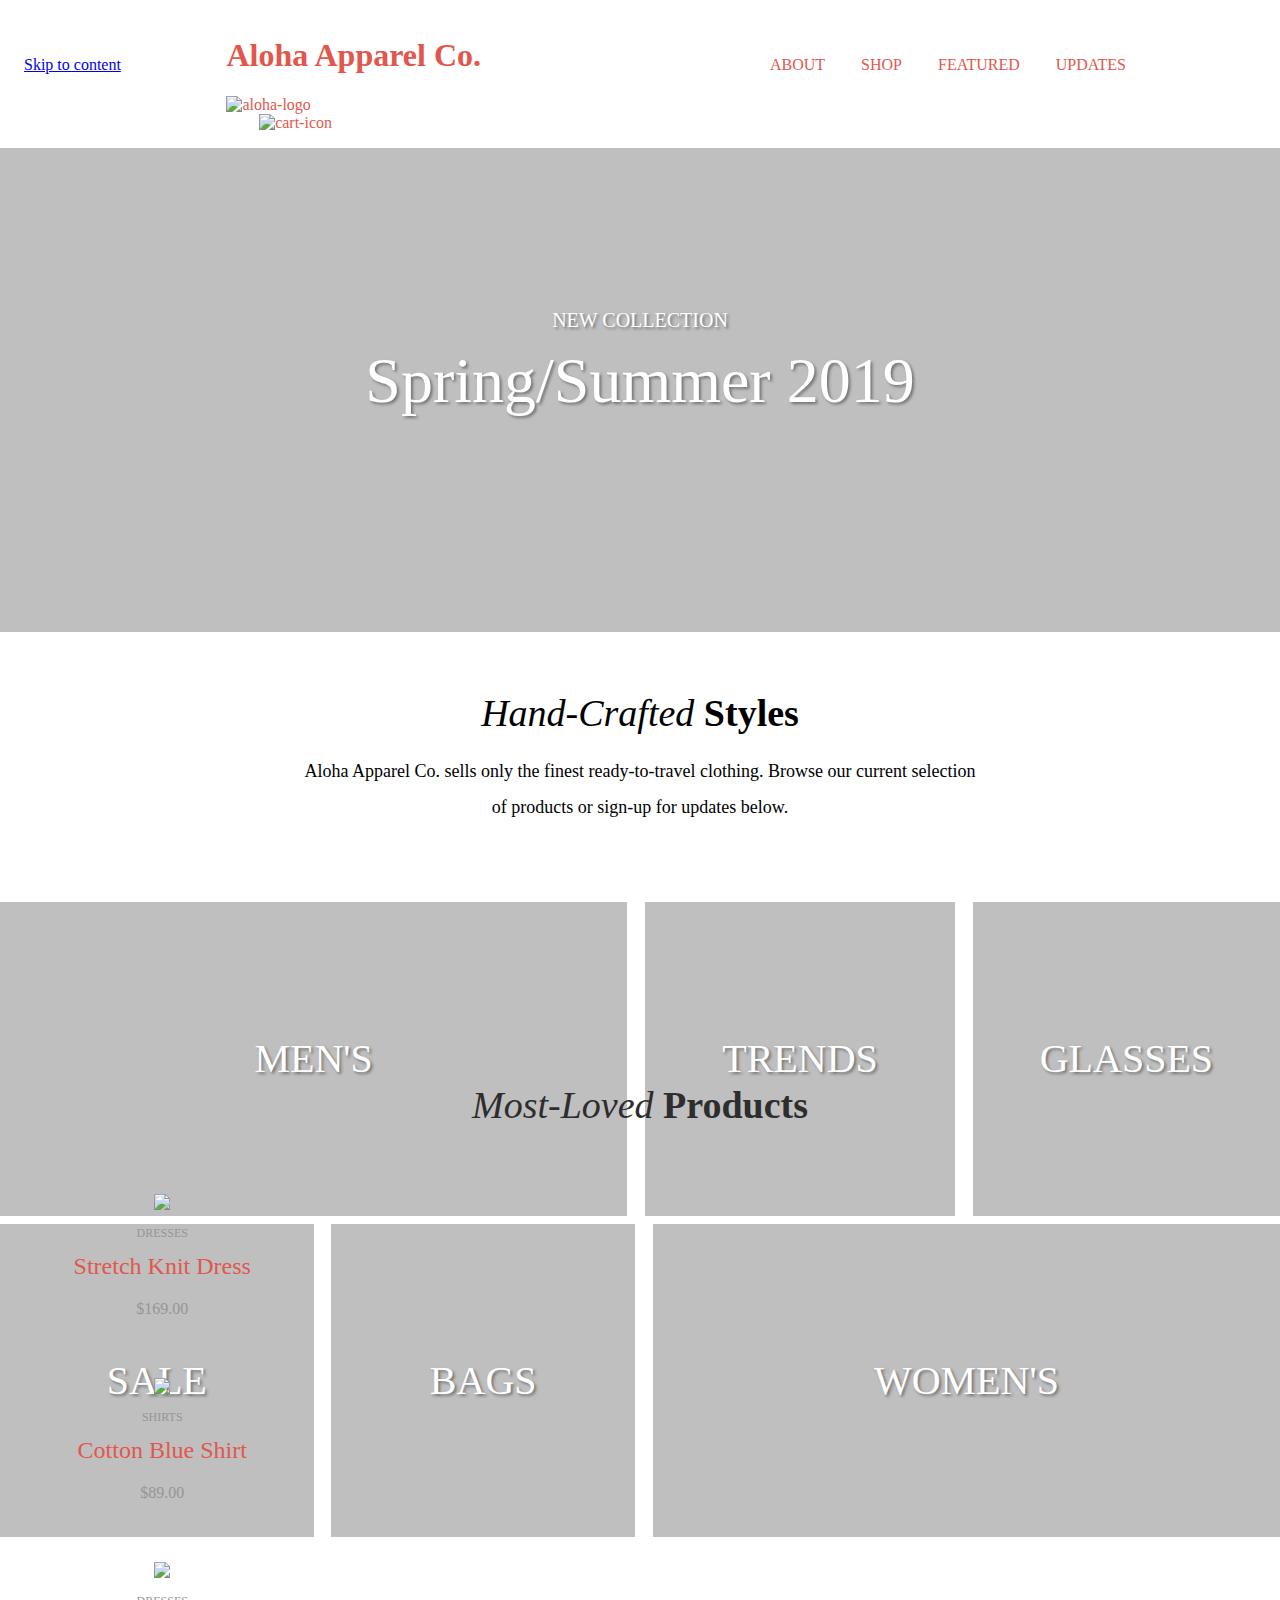
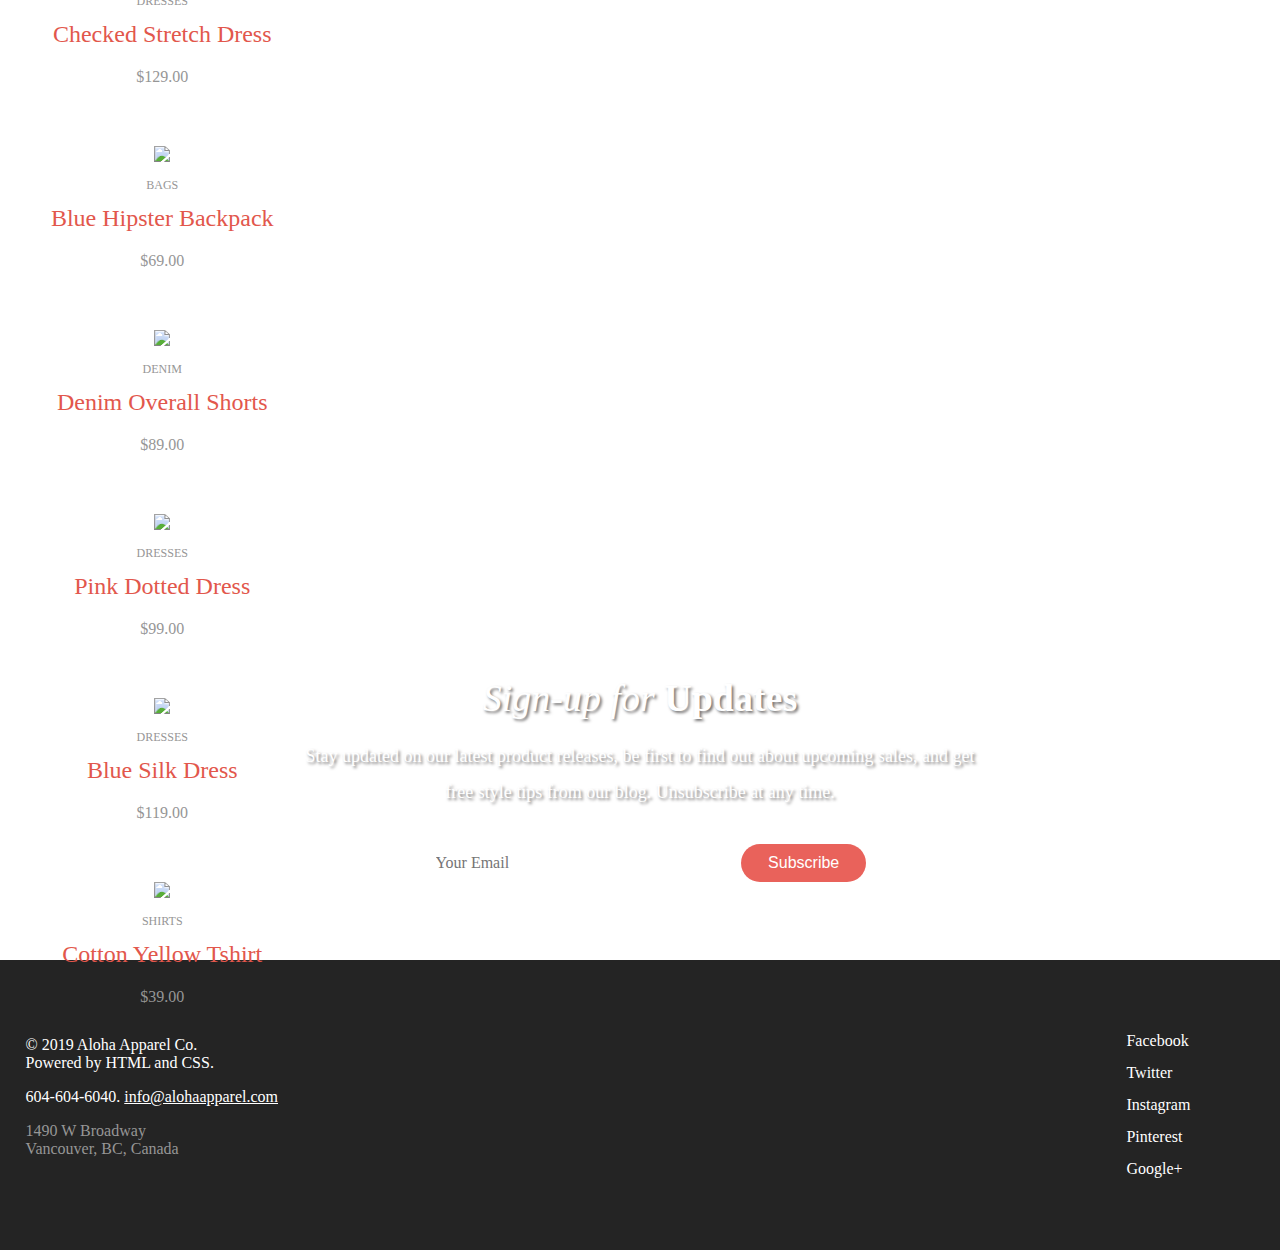
==== commit 61f3d75b: "Fix skip link." ====
--- a/index.html
+++ b/index.html
@@ -5,20 +5,20 @@
 <head>
   <meta charset="UTF-8">
 
-  <!-- Use this meta tag to have responsive design -->
+  <!-- responsive design -->
   <meta name="viewport" content="width=device-width, initial-scale=1.0">
 
-  <!-- makes it compatible for IE -->
+  <!-- compatible for IE -->
   <meta http-equiv="X-UA-Compatible" content="ie=edge">
 
-  <!-- link icons before Main Style to ensure it's loaded before to use in main style. -->
+  <!-- link icons -->
   <link rel="stylesheet" href="https://use.fontawesome.com/releases/v5.3.1/css/all.css" integrity="sha384-mzrmE5qonljUremFsqc01SB46JvROS7bZs3IO2EmfFsd15uHvIt+Y8vEf7N7fWAU"
     crossorigin="anonymous">
 
   <!-- Flickity CSS CDN -->
   <link rel="stylesheet" href="https://unpkg.com/flickity@2/dist/flickity.min.css">
 
-  <!-- Main Style - link css in separate file, avoid using <style> on the page since it cannot be used on multiple pgs unless copying and pasting.  Reset is ideally before main styling -->
+  <!-- Main Style  -->
   <link rel="stylesheet" type="text/css" href="css/reset.css">
   <link rel="stylesheet" type="text/css" href="css/main.css">
 
@@ -38,14 +38,17 @@
 <body>
   <header>
     <div class="container header">
-      <div class="logo"><img src="./assets/images/aloha-logo.svg" alt="aloha-logo">
+      <a class="screen-reader-text" href="#about">Skip to content</a>
+      <div class="logo">
+        <h1 class="screen-reader-text">Aloha Apparel Co.</h1>
+        <img src="./assets/images/aloha-logo.svg" alt="aloha-logo">
       </div>
       <div class="cart-icon">
         <img src="./assets/images/cart-icon.svg" alt="cart-icon">
       </div>
       <nav>
         <ul>
-          <li><a href="#about">ABOUT</a></li>
+          <li><a href="#about" id="about" tabindex="-1">ABOUT</a></li>
           <li><a href="#shop">SHOP</a></li>
           <li><a href="#featured">FEATURED</a></li>
           <li><a href="#updates">UPDATES</a></li>
@@ -57,7 +60,7 @@
     <p>New Collection</p>
     <h2>Spring/Summer 2019</h2>
   </section>
-  <section class="about">
+  <section class="about" id="about">
     <div>
       <h2><em>Hand-Crafted </em>Styles</h2>
       <p>Aloha Apparel Co. sells only the finest ready-to-travel clothing. Browse our current selection of
@@ -68,7 +71,6 @@
   </section>
   <section class="shop" id="shop">
     <div class="item">
-      <!-- Use # in place of where a link is supposed to be and it will be automatically be taken to the top of the page if there is nothing after the #. Aka just # will refresh the page. -->
       <a href="#">men's</a>
     </div>
     <div class="item">
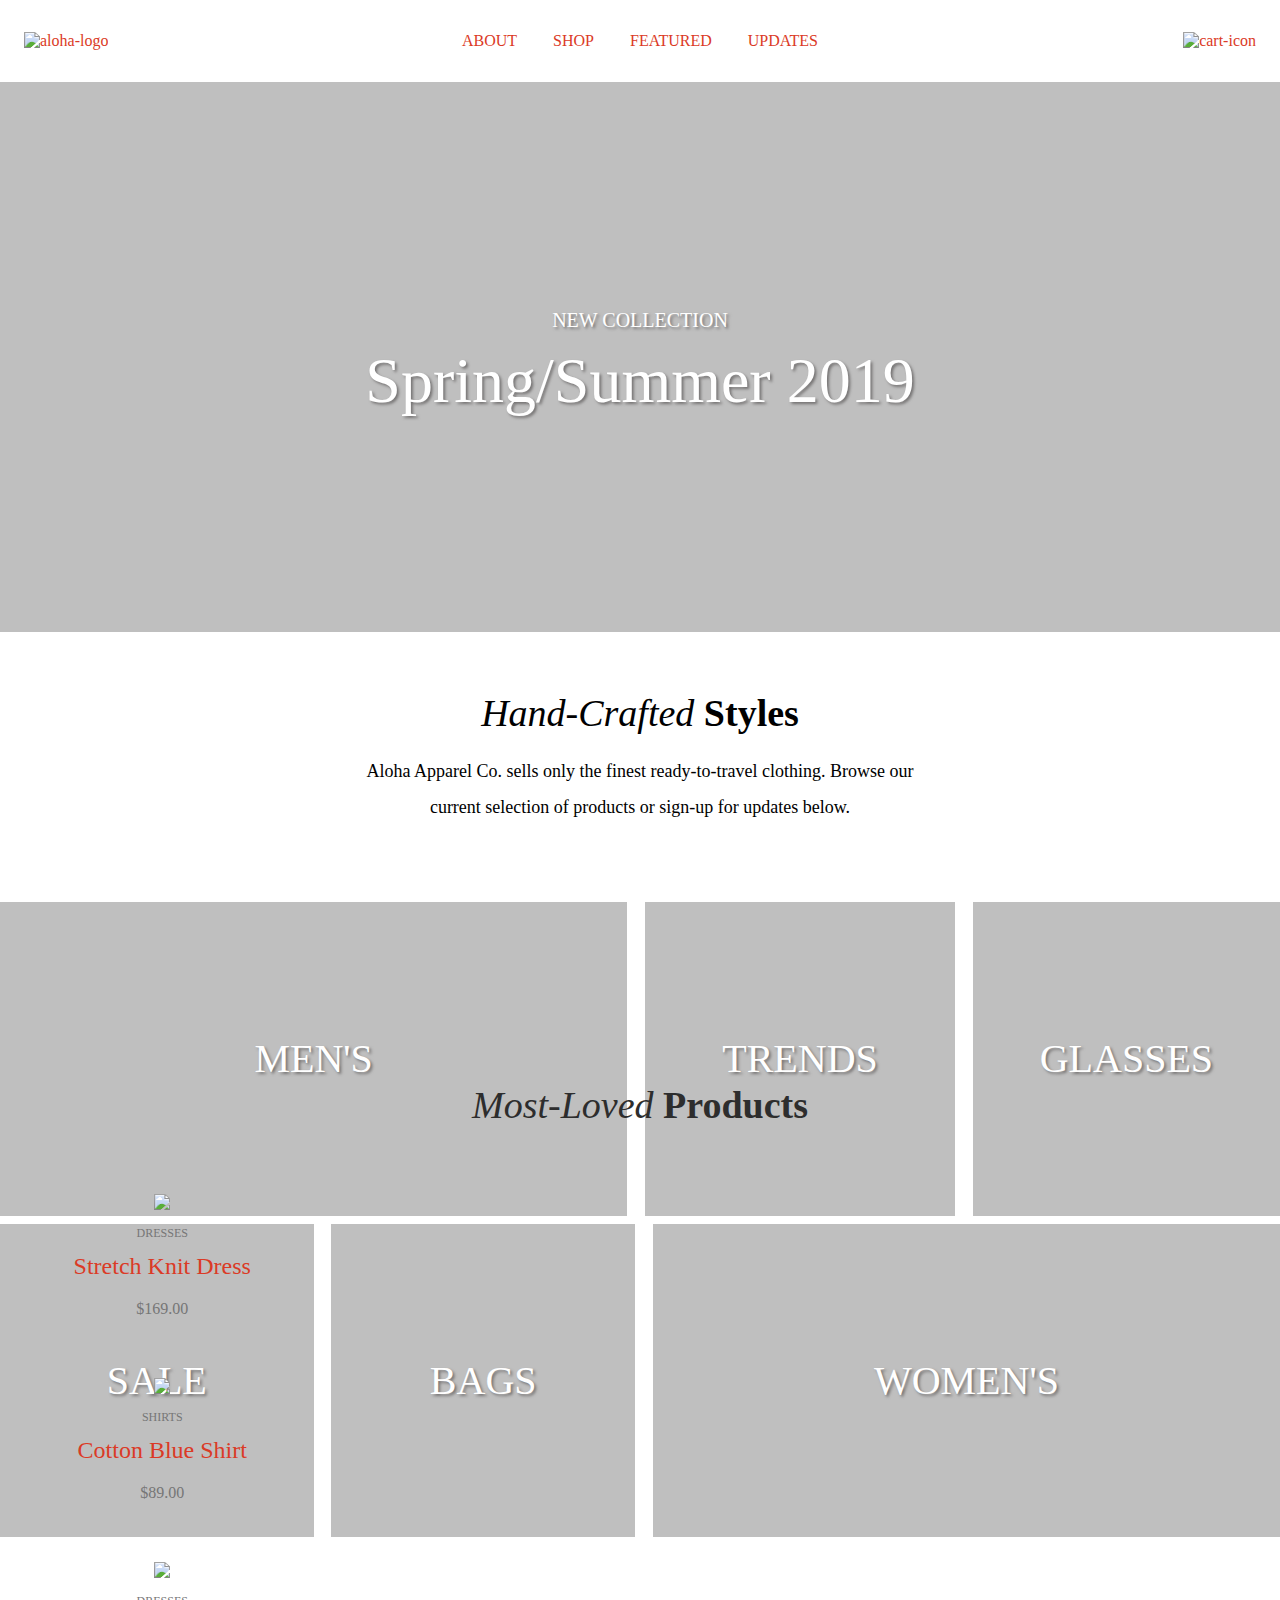
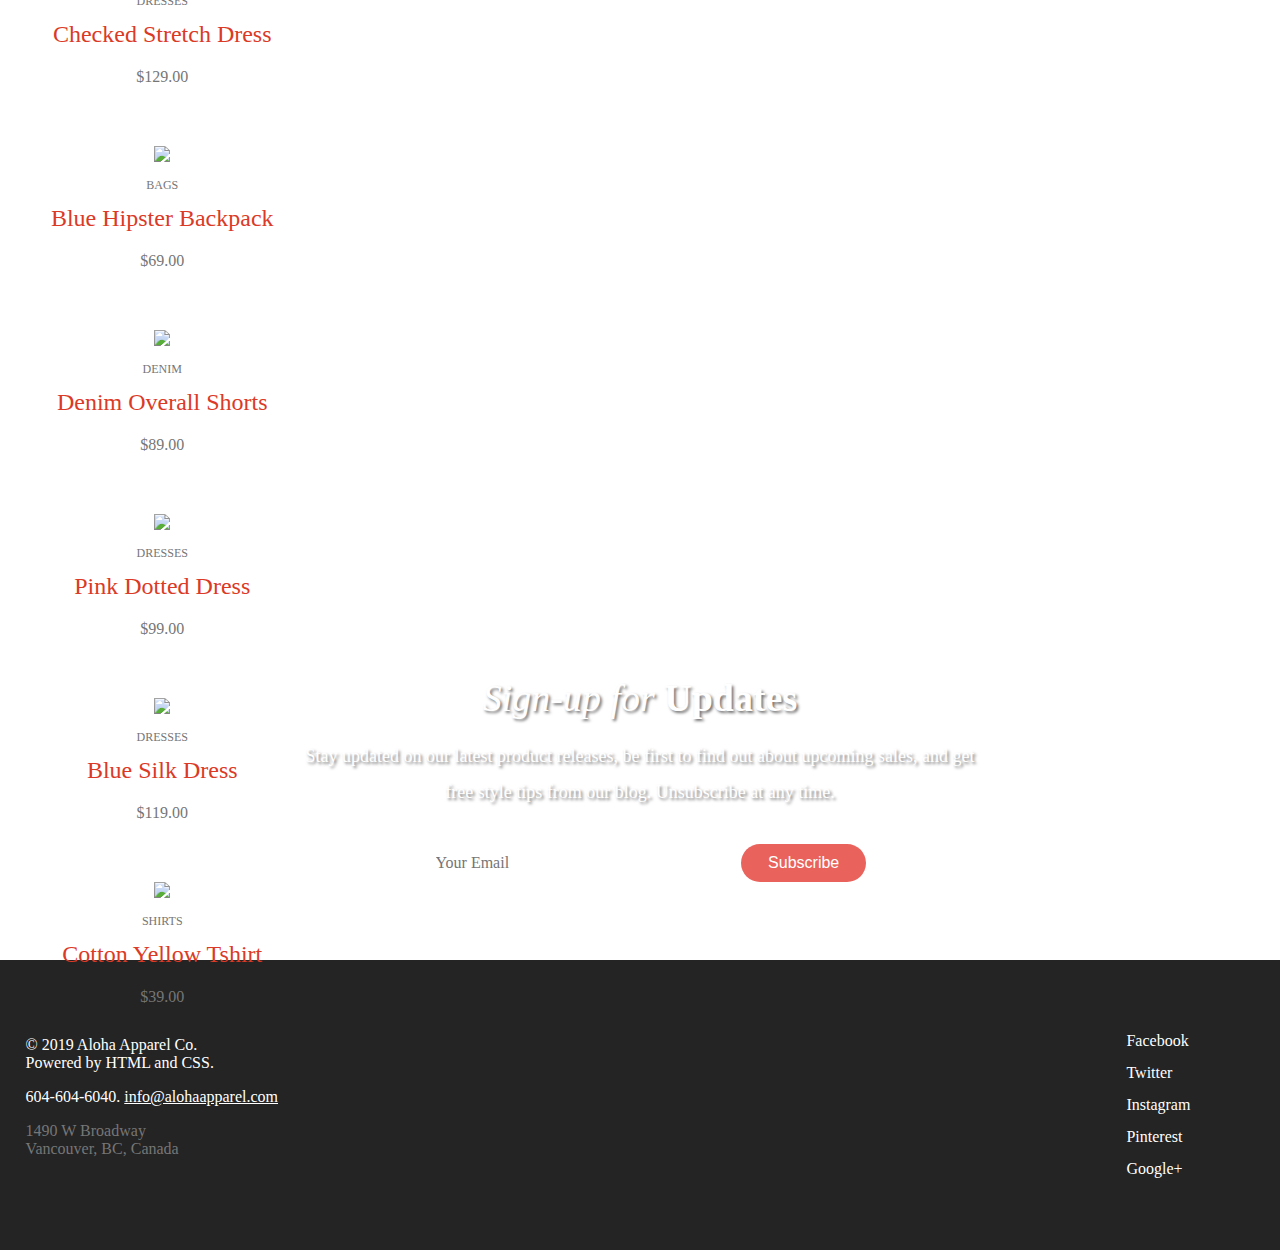
==== commit e7cd5754: "adjust screan reader to look like rest of page links" ====
--- a/index.html
+++ b/index.html
@@ -38,7 +38,7 @@
 <body>
   <header>
     <div class="container header">
-      <a class="screen-reader-text" href="#about">Skip to content</a>
+      <a class="screen-reader-text reader-display" href="#about">Skip to content</a>
       <div class="logo">
         <h1 class="screen-reader-text">Aloha Apparel Co.</h1>
         <img src="./assets/images/aloha-logo.svg" alt="aloha-logo">
@@ -48,7 +48,7 @@
       </div>
       <nav>
         <ul>
-          <li><a href="#about" id="about" tabindex="-1">ABOUT</a></li>
+          <li><a href="#about">ABOUT</a></li>
           <li><a href="#shop">SHOP</a></li>
           <li><a href="#featured">FEATURED</a></li>
           <li><a href="#updates">UPDATES</a></li>
@@ -60,7 +60,7 @@
     <p>New Collection</p>
     <h2>Spring/Summer 2019</h2>
   </section>
-  <section class="about" id="about">
+  <section class="about" id="about" tabindex="-1">
     <div>
       <h2><em>Hand-Crafted </em>Styles</h2>
       <p>Aloha Apparel Co. sells only the finest ready-to-travel clothing. Browse our current selection of
--- a/css/main.css
+++ b/css/main.css
@@ -1,8 +1,8 @@
-/* fonts */
 @font-face {
   font-family: 'Raleway';
   src: url('../assets/fonts/Raleway-Light.eot');
-  src: url('../assets/fonts/Raleway-Light.eot?#iefix') format('embedded-opentype'),
+  src: url('../assets/fonts/Raleway-Light.eot?#iefix')
+      format('embedded-opentype'),
     url('../assets/fonts/Raleway-Light.woff2') format('woff2'),
     url('../assets/fonts/Raleway-Light.woff') format('woff'),
     url('../assets/fonts/Raleway-Light.ttf') format('truetype'),
@@ -14,11 +14,13 @@
 @font-face {
   font-family: 'Raleway';
   src: url('../assets/fonts/Raleway-LightItalic.eot');
-  src: url('../assets/fonts/Raleway-LightItalic.eot?#iefix') format('embedded-opentype'),
+  src: url('../assets/fonts/Raleway-LightItalic.eot?#iefix')
+      format('embedded-opentype'),
     url('../assets/fonts/Raleway-LightItalic.woff2') format('woff2'),
     url('../assets/fonts/Raleway-LightItalic.woff') format('woff'),
     url('../assets/fonts/Raleway-LightItalic.ttf') format('truetype'),
-    url('../assets/fonts/Raleway-LightItalic.svg#Raleway-LightItalic') format('svg');
+    url('../assets/fonts/Raleway-LightItalic.svg#Raleway-LightItalic')
+      format('svg');
   font-weight: 300;
   font-style: italic;
 }
@@ -26,7 +28,8 @@
 @font-face {
   font-family: 'Raleway';
   src: url('../assets/fonts/Raleway-Medium.eot');
-  src: url('../assets/fonts/Raleway-Medium.eot?#iefix') format('embedded-opentype'),
+  src: url('../assets/fonts/Raleway-Medium.eot?#iefix')
+      format('embedded-opentype'),
     url('../assets/fonts/Raleway-Medium.woff2') format('woff2'),
     url('../assets/fonts/Raleway-Medium.woff') format('woff'),
     url('../assets/fonts/Raleway-Medium.ttf') format('truetype'),
@@ -38,11 +41,13 @@
 @font-face {
   font-family: 'Playfair Display';
   src: url('../assets/fonts/PlayfairDisplay-Bold.eot');
-  src: url('../assets/fonts/PlayfairDisplay-Bold.eot?#iefix') format('embedded-opentype'),
+  src: url('../assets/fonts/PlayfairDisplay-Bold.eot?#iefix')
+      format('embedded-opentype'),
     url('../assets/fonts/PlayfairDisplay-Bold.woff2') format('woff2'),
     url('../assets/fonts/PlayfairDisplay-Bold.woff') format('woff'),
     url('../assets/fonts/PlayfairDisplay-Bold.ttf') format('truetype'),
-    url('../assets/fonts/PlayfairDisplay-Bold.svg#PlayfairDisplay-Bold') format('svg');
+    url('../assets/fonts/PlayfairDisplay-Bold.svg#PlayfairDisplay-Bold')
+      format('svg');
   font-weight: bold;
   font-style: normal;
 }
@@ -50,11 +55,13 @@
 @font-face {
   font-family: 'Playfair Display';
   src: url('../assets/fonts/PlayfairDisplay-Regular.eot');
-  src: url('../assets/fonts/PlayfairDisplay-Regular.eot?#iefix') format('embedded-opentype'),
+  src: url('../assets/fonts/PlayfairDisplay-Regular.eot?#iefix')
+      format('embedded-opentype'),
     url('../assets/fonts/PlayfairDisplay-Regular.woff2') format('woff2'),
     url('../assets/fonts/PlayfairDisplay-Regular.woff') format('woff'),
     url('../assets/fonts/PlayfairDisplay-Regular.ttf') format('truetype'),
-    url('../assets/fonts/PlayfairDisplay-Regular.svg#../assets/fonts/PlayfairDisplay-Regular') format('svg');
+    url('../assets/fonts/PlayfairDisplay-Regular.svg#../assets/fonts/PlayfairDisplay-Regular')
+      format('svg');
   font-weight: normal;
   font-style: normal;
 }
@@ -62,11 +69,13 @@
 @font-face {
   font-family: 'Playfair Display';
   src: url('../assets/fonts/PlayfairDisplay-BoldItalic.eot');
-  src: url('../assets/fonts/PlayfairDisplay-BoldItalic.eot?#iefix') format('embedded-opentype'),
+  src: url('../assets/fonts/PlayfairDisplay-BoldItalic.eot?#iefix')
+      format('embedded-opentype'),
     url('../assets/fonts/PlayfairDisplay-BoldItalic.woff2') format('woff2'),
     url('../assets/fonts/PlayfairDisplay-BoldItalic.woff') format('woff'),
     url('../assets/fonts/PlayfairDisplay-BoldItalic.ttf') format('truetype'),
-    url('../assets/fonts/PlayfairDisplay-BoldItalic.svg#PlayfairDisplay-BoldItalic') format('svg');
+    url('../assets/fonts/PlayfairDisplay-BoldItalic.svg#PlayfairDisplay-BoldItalic')
+      format('svg');
   font-weight: bold;
   font-style: italic;
 }
@@ -74,20 +83,20 @@
 @font-face {
   font-family: 'Playfair Display';
   src: url('../assets/fonts/PlayfairDisplay-Italic.eot');
-  src: url('../assets/fonts/PlayfairDisplay-Italic.eot?#iefix') format('embedded-opentype'),
+  src: url('../assets/fonts/PlayfairDisplay-Italic.eot?#iefix')
+      format('embedded-opentype'),
     url('../assets/fonts/PlayfairDisplay-Italic.woff2') format('woff2'),
     url('../assets/fonts/PlayfairDisplay-Italic.woff') format('woff'),
     url('../assets/fonts/PlayfairDisplay-Italic.ttf') format('truetype'),
-    url('../assets/fonts/PlayfairDisplay-Italic.svg#PlayfairDisplay-Italic') format('svg');
+    url('../assets/fonts/PlayfairDisplay-Italic.svg#PlayfairDisplay-Italic')
+      format('svg');
   font-weight: normal;
   font-style: italic;
 }
 
-/* Main Styling */
-
 /* --------- Elements --------- */
 h2 {
-  font-family: "Playfair Display";
+  font-family: 'Playfair Display';
   font-size: 2.375rem;
   margin: 0;
 }
@@ -97,10 +106,10 @@
 }
 
 h3 {
-  font-family: "Playfair Display";
+  font-family: 'Playfair Display';
   font-weight: 100;
   font-size: 1.5rem;
-  color: #e2574c;
+  color: #db3a26;
   margin-top: 0.75rem;
   margin-bottom: 1.25rem;
 }
@@ -113,7 +122,7 @@
 
 figcaption {
   font-size: 0.75rem;
-  color: #969696;
+  color: #767676;
   text-transform: uppercase;
   margin-top: 0.75rem;
 }
@@ -122,25 +131,27 @@
   font-size: 0.875rem;
 }
 
+.reader-display {
+  color: #db3a26;
+  text-decoration: none;
+  font-family: 'Playfair Display';
+}
+
 /* --------- Layout --------- */
 html {
-  font-family: "Raleway";
-  /* 14px */
+  font-family: 'Raleway';
   font-size: 0.875rem;
 }
 
 body {
   color: #2d2d2d;
   margin: 0 auto;
-  /* font-family: "Raleway"; */
   text-align: center;
-
 }
 
 .container {
   max-width: 1240px;
   margin: 0 auto;
-  /* font-family: "Raleway"; */
 }
 
 /* Header */
@@ -148,26 +159,21 @@
   overflow: hidden;
   background-color: white;
   position: fixed;
-  /* Set to fixed position */
   top: 0;
-  /* Position at the top of the page */
-  width: 100%;
-  /* Full width */
+  width: 100%;
   z-index: 8000;
 }
 
 .container.header {
   background-color: white;
-  font-family: "Playfair Display";
-  color: #e2574c;
-  /* margin: 13px 10px 0px 10px; */
+  font-family: 'Playfair Display';
+  color: #db3a26;
   padding: 1rem 0.875rem 0rem 0.875rem;
 
   display: flex;
   flex-direction: row;
   flex-wrap: wrap;
   justify-content: space-between;
-
 }
 
 .logo {
@@ -200,10 +206,7 @@
 .header nav ul {
   padding-inline-start: 0px;
   list-style-type: none;
-  /* removes bullet pts */
-  /* margin: 13px; */
-  /* padding: 0; */
-  font-family: "Raleway";
+  font-family: 'Raleway';
 
   display: flex;
   flex-direction: row;
@@ -212,12 +215,8 @@
 
 .header nav ul li a {
   padding: 0.5rem 1.125rem;
-  /* margin: 14px 0px; */
-  color: #e2574c;
-  /* text-align: center; */
-  /* padding: 16px; */
+  color: #db3a26;
   text-decoration: none;
-  /* display: block; */
 }
 
 .header nav ul li a:hover {
@@ -231,7 +230,7 @@
 
 .footer {
   background-color: #242424;
-  font-family: "Playfair Display";
+  font-family: 'Playfair Display';
   color: white;
   margin: 0 auto;
 
@@ -251,7 +250,7 @@
 }
 
 .address {
-  color: #969696;
+  color: #767676;
 }
 
 .contacts-icons {
@@ -291,68 +290,40 @@
   align-content: center;
 }
 
-/*
-.contacts-names p {
-  display: inline-block;
-  margin-right: 0.75em;
-}
-*/
-
 /* --------- Content Area --------- */
 .new-collection {
   margin-top: 119px;
-  /* combining imgs */
   background-image: linear-gradient(rgba(0, 0, 0, 0.25), rgba(0, 0, 0, 0.25)),
-    url("../assets/images/banner-girl.png"),
-    url("../assets/images/flower-bkgd.jpg");
-  /* ./ this directory here
-  ../ go to the parent directory 
-  It's better to use relative path instead of absolute path since ??? */
-
-  /* center and scale the image nicely, use commas to target each bg img */
+    url('../assets/images/banner-girl.png'),
+    url('../assets/images/flower-bkgd.jpg');
   background-repeat: no-repeat, no-repeat, repeat;
-  background-position: left, center 4.25rem
-    /* center 200px - to make girl go lower */
-    , center top;
-  background-size: cover, 150px
-    /* 35% */
-    /* use rem instead since it will scale nicely - value/16 = rem value */
-    , cover;
-  /* not required since it is part of background and will not overflow automatically.
-  overflow: hidden; 
-  */
-  /*
-  overflow-y: scroll;
-  */
+  background-position: left, center 4.25rem, center top;
+  background-size: cover, 150px, cover;
+
   color: white;
 
-  /* full height */
   height: 400px;
   width: 100%;
 
   display: flex;
   flex-direction: column;
   justify-content: center;
-  /* text-align: center; */
 }
 
 .new-collection p:nth-of-type(1) {
-  /* font-family: "Raleway"; */
   font-weight: normal;
   font-size: 1.25rem;
   text-shadow: 2px 2px 3px #757373;
   text-transform: uppercase;
   line-height: 3rem;
-
   margin: 0 auto;
 }
 
 /* Spring/Summer  */
 .new-collection h2 {
-  font-family: "Playfair Display";
+  font-family: 'Playfair Display';
   font-weight: normal;
   font-size: 2.5rem;
-  /* offset-x | offset-y | blur-radius | color */
   text-shadow: 2px 2px 3px #757373;
   margin: 0 auto;
 }
@@ -369,7 +340,6 @@
   display: flex;
   flex-direction: column;
   justify-content: center;
-  /* padding: 20px; */
   width: 100%;
 }
 
@@ -393,10 +363,8 @@
 .item {
   background-size: cover;
   height: 50vw;
-  /* viewport width: % of full viewport width. 10vw will resolve to 10% of current viewport width, or 48px on a phone thqt is 480px wide. css-tricks/fun-viewport-units */
 
   color: white;
-  /* font-family: "Raleway"; */
   font-size: 1.625rem;
   text-shadow: 2px 2px 3px #757373;
   text-transform: uppercase;
@@ -412,45 +380,51 @@
 }
 
 .item a:hover {
-  color: #b64036
+  color: #b64036;
 }
 
 /* mens item */
 .item:nth-of-type(1) {
-  background-image: linear-gradient(rgba(0, 0, 0, 0.25), rgba(0, 0, 0, 0.25)), url("../assets/images/mens-category.jpg");
+  background-image: linear-gradient(rgba(0, 0, 0, 0.25), rgba(0, 0, 0, 0.25)),
+    url('../assets/images/mens-category.jpg');
   width: 100%;
   border-bottom: 0.6rem solid white;
 }
 
 /* trends item */
 .item:nth-of-type(2) {
-  background-image: linear-gradient(rgba(0, 0, 0, 0.25), rgba(0, 0, 0, 0.25)), url("../assets/images/trends-category.jpg");
+  background-image: linear-gradient(rgba(0, 0, 0, 0.25), rgba(0, 0, 0, 0.25)),
+    url('../assets/images/trends-category.jpg');
   width: 49.25%;
   border-bottom: 0.6rem solid white;
 }
 
 /* glasses item */
 .item:nth-of-type(3) {
-  background-image: linear-gradient(rgba(0, 0, 0, 0.25), rgba(0, 0, 0, 0.25)), url("../assets/images/glasses-category.jpg");
+  background-image: linear-gradient(rgba(0, 0, 0, 0.25), rgba(0, 0, 0, 0.25)),
+    url('../assets/images/glasses-category.jpg');
   width: 49.25%;
   border-bottom: 0.6rem solid white;
 }
 
 /* sale item */
 .item:nth-of-type(4) {
-  background-image: linear-gradient(rgba(0, 0, 0, 0.25), rgba(0, 0, 0, 0.25)), url("../assets/images/sale-category.jpg");
+  background-image: linear-gradient(rgba(0, 0, 0, 0.25), rgba(0, 0, 0, 0.25)),
+    url('../assets/images/sale-category.jpg');
   width: 49.25%;
 }
 
 /* bags item */
 .item:nth-of-type(5) {
-  background-image: linear-gradient(rgba(0, 0, 0, 0.25), rgba(0, 0, 0, 0.25)), url("../assets/images/bags-category.jpg");
+  background-image: linear-gradient(rgba(0, 0, 0, 0.25), rgba(0, 0, 0, 0.25)),
+    url('../assets/images/bags-category.jpg');
   width: 49.25%;
 }
 
 /* womens item */
 .item:nth-of-type(6) {
-  background-image: linear-gradient(rgba(0, 0, 0, 0.25), rgba(0, 0, 0, 0.25)), url("../assets/images/womens-category.jpg");
+  background-image: linear-gradient(rgba(0, 0, 0, 0.25), rgba(0, 0, 0, 0.25)),
+    url('../assets/images/womens-category.jpg');
   width: 100%;
   border-top: 0.6rem solid white;
 }
@@ -471,9 +445,7 @@
 /* Flickity carousel */
 .main-carousel img {
   max-width: 100%;
-  /* does not go bigger than container it's in. */
   height: auto;
-  /* helps maintain aspect ratio of img */
 }
 
 .main-carousel .carousel-cell {
@@ -481,34 +453,23 @@
   height: auto;
 }
 
-/* default full-width cells */
-/* .carousel-cell {
-  width: 100%;
-  height: 160px;
-  margin-right: 10px;
-} */
-/* default full-width cells */
 .carousel-cell {
   width: 100%;
   height: auto;
-
 }
 
 .carousel-cell p {
-  color: #969696;
+  color: #767676;
 }
 
 .flickity-page-dots {
   bottom: -40px;
 }
 
-
-
-/* Updates */
+/* Newsletter */
 .newsletter {
-  background-image: url("../assets/images/wave-bkgd.jpg");
+  background-image: url('../assets/images/wave-bkgd.jpg');
   background-size: 100% 100%;
-  /* img stretches to cover entire content area */
   margin-bottom: 0.6rem;
   padding: 10px;
 
@@ -518,11 +479,10 @@
   justify-content: center;
 }
 
-.newsletter>div {
+.newsletter > div {
   display: flex;
   flex-direction: column;
   justify-content: center;
-  /* padding: 20px; */
   width: 100%;
 }
 
@@ -560,26 +520,21 @@
   margin-top: 1rem;
 }
 
-/* .active {
-  box-shadow: 0 0 1rem #969696;
-  box-shadow: 
-} */
-
 .button input {
   outline: 0px;
 }
 
-.button input[type="email"] {
+.button input[type='email'] {
   width: 100%;
   border: 0;
   margin-left: 1.5rem;
-  font-family: "Raleway";
+  font-family: 'Raleway';
   font-size: 1rem;
   font-weight: 100;
-  color: #969696;
-}
-
-.button input[type="submit"] {
+  color: #767676;
+}
+
+.button input[type='submit'] {
   width: 27%;
   height: 86%;
   background: #e9625b;
@@ -591,23 +546,18 @@
   cursor: pointer;
 }
 
-.button input[type="submit"]:hover {
+.button input[type='submit']:hover {
   background: #b64036;
 }
 
-
-
 /* --------- Breakpoints --------- */
 
-/* Tablet-friendly */
+/* --------- Tablet-friendly --------- */
 @media screen and (min-width: 600px) {
-
   /* --------- Elements --------- */
-
 
   /* --------- Layout --------- */
   html {
-    /* 16px */
     font-size: 1rem;
   }
 
@@ -621,17 +571,9 @@
     order: 1;
   }
 
-  /* .logo img {
-    height: 50px;
-  } */
-
   .cart-icon {
     order: 3;
   }
-
-  /* .cart-icon img {
-    height: 50px;
-  } */
 
   nav {
     order: 2;
@@ -640,11 +582,6 @@
     width: 50%;
   }
 
-  .header nav ul {
-    /* font-size: 0.8rem; */
-    justify-content: center;
-  }
-
   .header nav ul li a {
     padding: 0.6rem;
     font-size: 0.875rem;
@@ -666,7 +603,6 @@
 
   .contacts-icons {
     margin-top: 0;
-
     flex-direction: column;
   }
 
@@ -676,7 +612,7 @@
   }
 
   .contacts-names {
-    font-family: "Raleway";
+    font-family: 'Raleway';
     font-weight: 300;
     padding-right: 7%;
     display: block;
@@ -688,11 +624,6 @@
   }
 
   /* --------- Content --------- */
-  /* .new-collection {
-    background-position: left, 50% 270%, center top;
-    background-size: cover, 20%, cover;
-  } */
-
   /* Spring/Summer */
   .new-collection {
     margin-top: 82px;
@@ -710,11 +641,8 @@
   }
 
   .about div {
-    /* display: flex;
-    flex-direction: column;
-    justify-content: center; */
     padding: 20px;
-    width: 55%;
+    width: 85%;
   }
 
   /* Shop */
@@ -724,46 +652,34 @@
 
   /* mens item */
   .item:nth-of-type(1) {
-    /* width: 48.5%; */
-    /* width: 49.5vw; */
     width: 49.5%;
     border-bottom: 0.4rem solid white;
   }
 
   /* trends item */
   .item:nth-of-type(2) {
-    /* width: 24vw; */
-    /* width: 23%; */
     width: 24%;
     border-bottom: 0.4rem solid white;
   }
 
   /* glasses item */
   .item:nth-of-type(3) {
-    /* width: 24.5vw; */
-    /* width: 24%; */
     width: 24.5%;
     border-bottom: 0.4rem solid white;
   }
 
   /* sale item */
   .item:nth-of-type(4) {
-    /* width: 24%; */
-    /* width: 24.25vw; */
     width: 24.25%;
   }
 
   /* bags item */
   .item:nth-of-type(5) {
-    /* width: 23%; */
-    /* width: 24.25vw; */
     width: 24.25%;
   }
 
   /* womens item */
   .item:nth-of-type(6) {
-    /* width: 49.5vw; */
-    /* width: 50%; */
     width: 49.5%;
     border-top: 0;
   }
@@ -771,7 +687,6 @@
   /* Featured */
   .featured {
     height: 600px;
-    /* padding: 0px 3px 70px 3px; */
     padding: 10px 0px 60px 0px;
   }
 
@@ -807,7 +722,7 @@
     margin-top: 0.75rem;
   }
 
-  .button input[type="submit"] {
+  .button input[type='submit'] {
     width: 50%;
     height: 84%;
     margin-right: 4px;
@@ -816,50 +731,20 @@
 
 /* --------- Desktop-friendly --------- */
 @media screen and (min-width: 1240px) {
-
   /* --------- Elements --------- */
 
   /* --------- Layout --------- */
-  /* body {
-    font-size: 0.8rem;
-  } */
-
-
   /* Header */
   .container.header {
-    /* align-items: center; */
-    /* margin: 10px; */
-    /* padding: 0.5rem 0.875rem; */
-    /* padding: 1.0625rem 1.375rem; */
     padding: 1rem 1.5rem;
-  }
-
-  .logo {
-    order: 1;
   }
 
   .logo img {
     height: 3.8rem;
   }
 
-  .cart-icon {
-    order: 3;
-  }
-
   .cart-icon img {
     height: 3.8rem;
-  }
-
-  nav {
-    order: 2;
-    margin-top: 0px;
-    border-top: 0px;
-    width: 50%;
-  }
-
-  .header nav ul {
-    /* font-size: 0.8rem; */
-    justify-content: center;
   }
 
   .header nav ul li a {
@@ -867,41 +752,12 @@
     padding: 1.125rem;
   }
 
-  /* .about div {
-    max-width: 50%;
-  } */
-
   /* Footer */
-  .footer {
-    flex-direction: row;
-    justify-content: space-between;
-  }
-
-  .contact-info {
-    width: 85%;
-    padding-left: 2%;
-    align-self: center;
-    text-align: left;
-  }
-
-  .contacts-icons {
-    margin-top: 0;
-
-    flex-direction: column;
-  }
-
   .icon-links {
     line-height: 2em;
     padding: 0px;
   }
 
-  .contacts-names {
-    display: block;
-    font-family: "Raleway";
-    font-weight: 300;
-    padding-right: 7%;
-  }
-
   .contacts-names ul {
     padding-left: 1rem;
   }
@@ -909,7 +765,6 @@
   /* --------- Content --------- */
   /* Spring/Summer */
   .new-collection {
-    background-position: left, center 60px, center top;
     background-size: cover, 250px, contain;
     height: 550px;
   }
@@ -923,6 +778,11 @@
     height: 270px;
   }
 
+  .about div {
+    padding: 20px;
+    width: 45%;
+  }
+
   /* Shop */
   .item {
     height: 24.5vw;
@@ -934,7 +794,6 @@
 
   /* mens item */
   .item:nth-of-type(1) {
-    /* width: 48.5%; */
     width: 49vw;
     border-bottom: 0.5rem solid white;
   }
@@ -953,20 +812,17 @@
 
   /* sale item */
   .item:nth-of-type(4) {
-    /* width: 24%; */
     width: 24.5vw;
   }
 
   /* bags item */
   .item:nth-of-type(5) {
-    /* width: 23%; */
     width: 23.75vw;
   }
 
   /* womens item */
   .item:nth-of-type(6) {
     width: 49vw;
-    /* width: 50%; */
     border-top: 0;
   }
 
@@ -996,7 +852,7 @@
     align-items: center;
   }
 
-  .newsletter>div {
+  .newsletter > div {
     padding: 20px;
     max-width: 58%;
   }
@@ -1009,7 +865,26 @@
     height: 75%;
   }
 
-  .button input[type="submit"] {
+  .button input[type='submit'] {
     width: 40%;
   }
-}+}
+
+.screen-reader-text {
+  clip: rect(1px, 1px, 1px, 1px);
+  position: absolute !important;
+  height: 1px;
+  width: 1px;
+  overflow: hidden;
+}
+
+.screen-reader-text:focus {
+  clip: auto !important;
+  display: block;
+  height: auto;
+  left: 5px;
+  top: 5px;
+  width: auto;
+  z-index: 100000;
+  /* above all content */
+}
